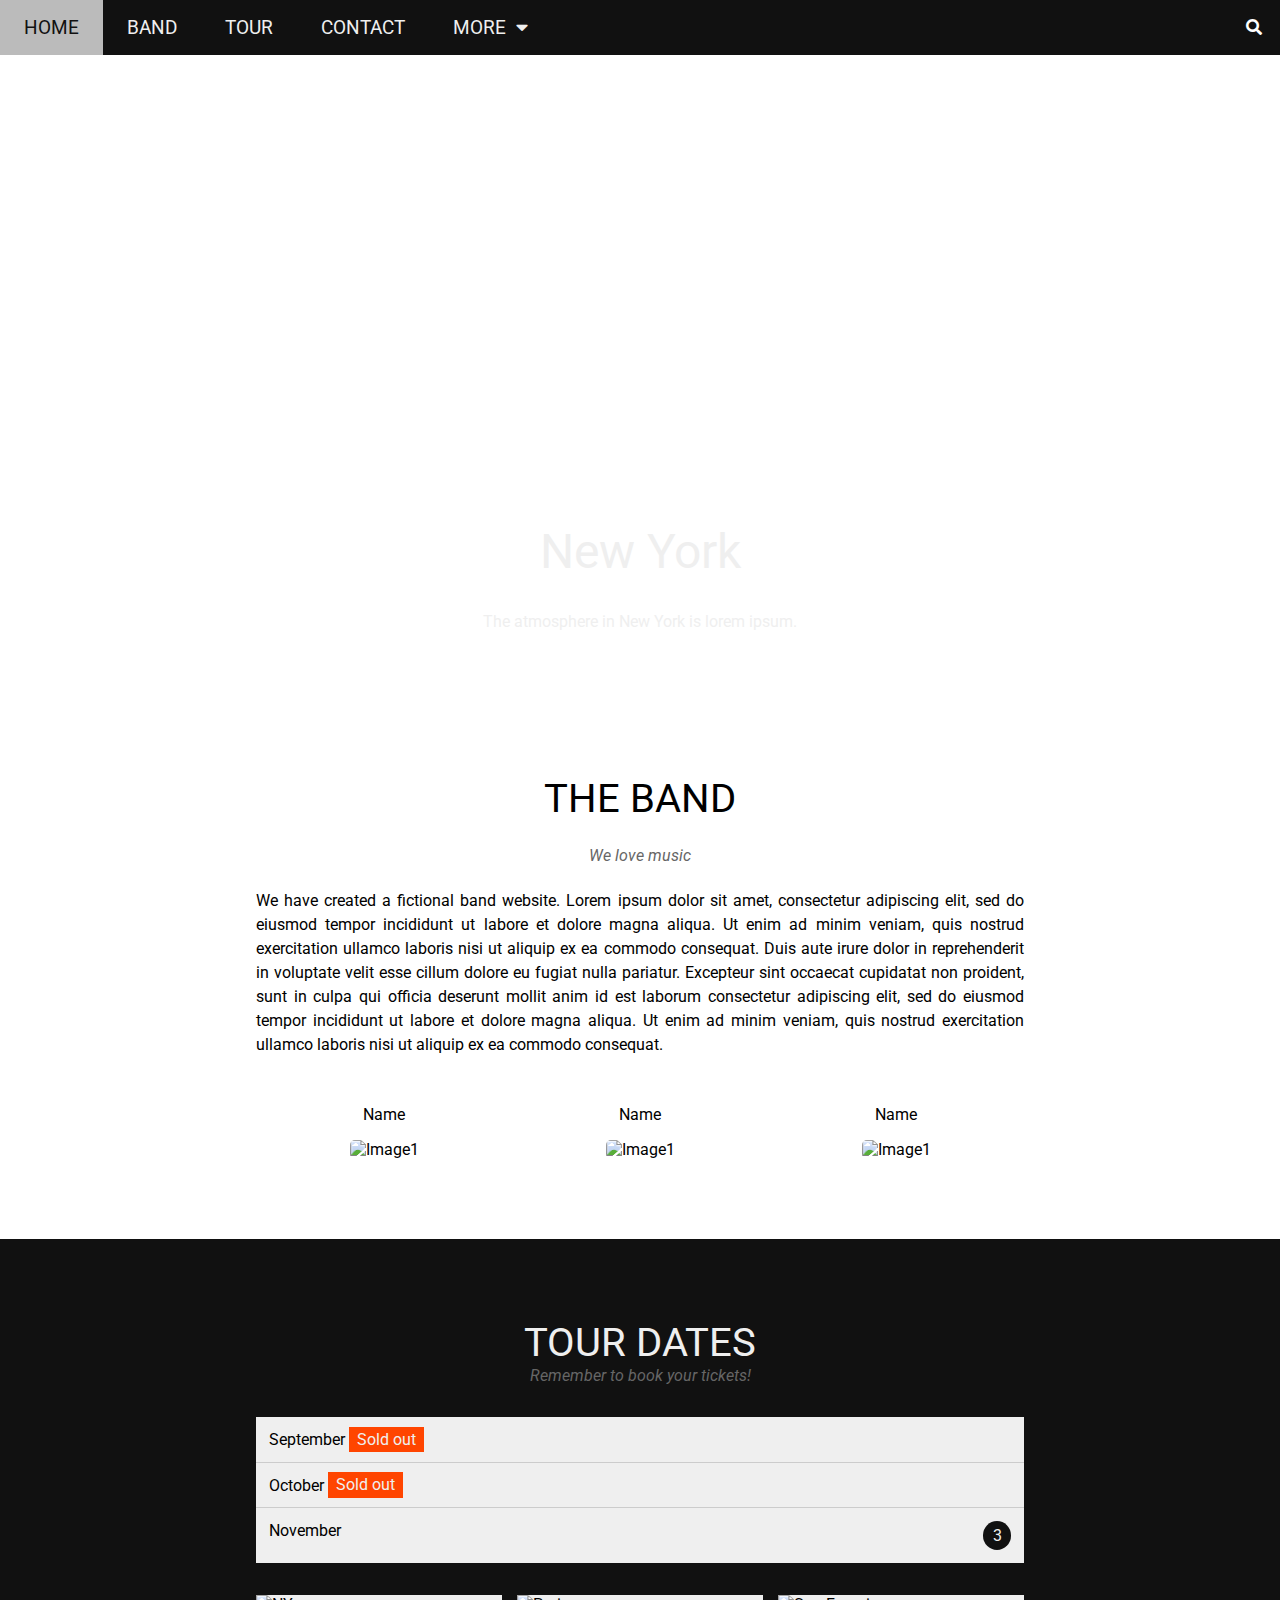
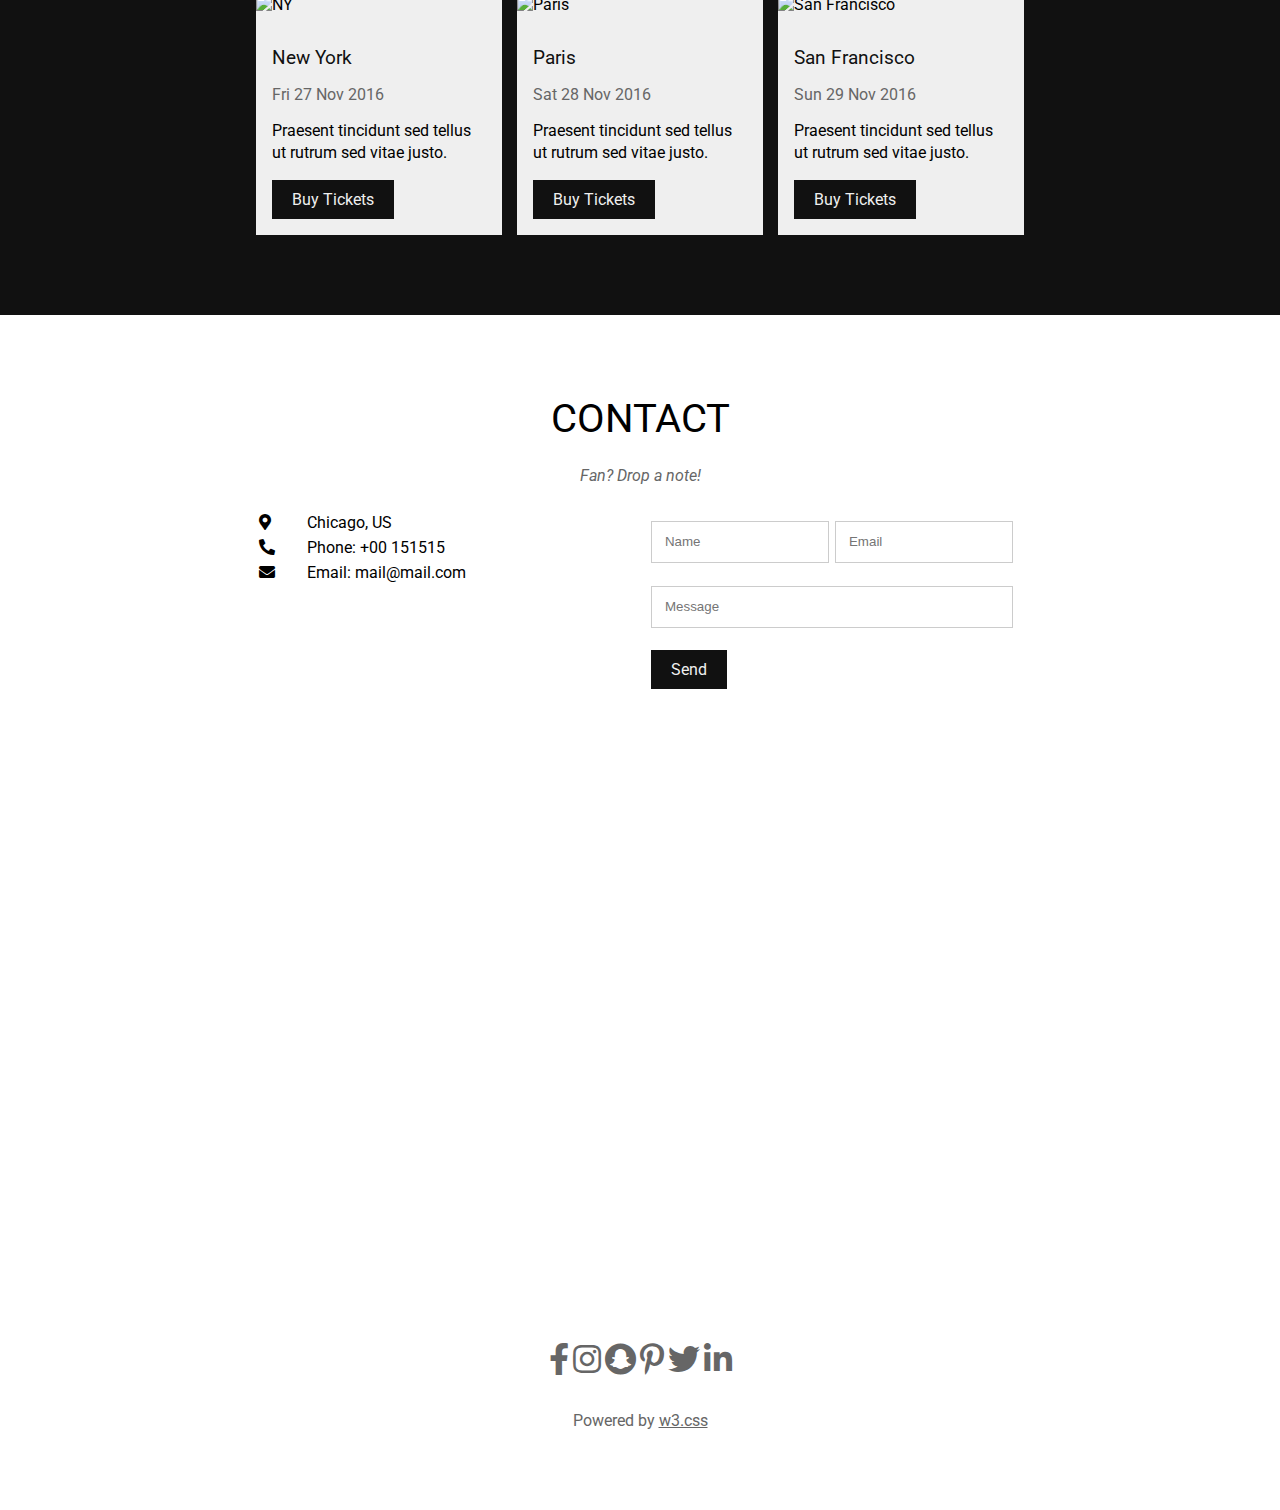
==== the-brand/index.html @ ea510172 "Update CSS Content" ====
<!DOCTYPE html>
<html lang="en">
  <head>
    <meta charset="UTF-8" />
    <meta http-equiv="X-UA-Compatible" content="IE=edge" />
    <meta name="viewport" content="width=device-width, initial-scale=1.0" />
    <title>W3.CSS Template</title>
    <link rel="stylesheet" href="css/reset.css" />
    <link rel="stylesheet" href="css/main.css" />
    <link
      rel="stylesheet"
      href="https://cdnjs.cloudflare.com/ajax/libs/font-awesome/5.15.4/css/all.min.css"
    />
  </head>

  <body>
    
      <nav>
        <ul class="nav__menu">
          <li id="nav__menu_home">
            <a href="javascript:void(0)">
              Home                            
            </a>            
            <a id="nav__menu_bars" href="javascript:void(0)">
              <i class="fa fa-bars"></i>
            </a>
          </li>
          <li><a href="#">Band</a></li>
          <li><a href="#">Tour</a></li>
          <li><a href="#">Contact</a></li>
          <li id="nav__menu_merch"><a href="#">Merch</a></li>
          <li class="menu__dropdown">
            <a href="#">More &nbsp;<i class="fa fa-caret-down"></i></a>
            <div class="menu__submenu">
              <a href="#">Merchandise</a>
              <a href="#">Extras</a>
              <a href="#">Media</a>
            </div>
          </li>
        </ul>
        <div class="nav__search">
          <a href="#"><i class="fas fa-search"></i></a>
        </div>
      </nav>
    <div class="container">
      <div class="slider"></div>
    </div>
    <div class="container">
      <div class="music">
        <h1 class="music__singer">The Band</h1>
        <h4 class="music__title">We love music</h4>
        <p class="music__lyric">
          We have created a fictional band website. Lorem ipsum dolor sit amet,
          consectetur adipiscing elit, sed do eiusmod tempor incididunt ut
          labore et dolore magna aliqua. Ut enim ad minim veniam, quis nostrud
          exercitation ullamco laboris nisi ut aliquip ex ea commodo consequat.
          Duis aute irure dolor in reprehenderit in voluptate velit esse cillum
          dolore eu fugiat nulla pariatur. Excepteur sint occaecat cupidatat non
          proident, sunt in culpa qui officia deserunt mollit anim id est
          laborum consectetur adipiscing elit, sed do eiusmod tempor incididunt
          ut labore et dolore magna aliqua. Ut enim ad minim veniam, quis
          nostrud exercitation ullamco laboris nisi ut aliquip ex ea commodo
          consequat.
        </p>
        <div class="music__albums">
          <div class="album">
            <p class="album__title">Name</p>
            <img
              src="https://www.w3schools.com/w3images/bandmember.jpg"
              alt="Image1"
            />
          </div>
          <div class="album">
            <p class="album__title">Name</p>
            <img
              src="https://www.w3schools.com/w3images/bandmember.jpg"
              alt="Image1"
            />
          </div>
          <div class="album">
            <p class="album__title">Name</p>
            <img
              src="https://www.w3schools.com/w3images/bandmember.jpg"
              alt="Image1"
            />
          </div>
        </div>
      </div>
    </div>
    <div class="container bgColor">
      <div class="tour">
        <div class="tour__info">
          <h1 class="tour__title">Tour Dates</h1>
          <h4 class="tour__description">Remember to book your tickets!</h4>
          <div class="tour__books">
            <div class="tour__book">
              <span class="tour__book_month">September</span>
              <span class="tour__book_soldout">Sold out</span>
            </div>
            <div class="tour__book">
              <span class="tour__book_month">October</span>
              <span class="tour__book_soldout">Sold out</span>
            </div>
            <div class="tour__book">
              <span class="tour__book_month">November</span>
              <span class="tour__book_sold">3</span>
            </div>
          </div>
          <div class="tour__places">
            <div class="tour__place">
              <img
                src="https://www.w3schools.com/w3images/newyork.jpg"
                alt="NY"
              />
              <div class="tour__detail">
                <h4 class="tour__city">New York</h4>
                <p class="tour__date">Fri 27 Nov 2016</p>
                <p class="tour__description">
                  Praesent tincidunt sed tellus ut rutrum sed vitae justo.
                </p>
                <a href="#" class="btn btn--primary">Buy Tickets</a>
              </div>
            </div>
            <div class="tour__place">
              <img
                src="https://www.w3schools.com/w3images/paris.jpg"
                alt="Paris"
              />
              <div class="tour__detail">
                <h4 class="tour__city">Paris</h4>
                <p class="tour__date">Sat 28 Nov 2016</p>
                <p class="tour__description">
                  Praesent tincidunt sed tellus ut rutrum sed vitae justo.
                </p>
                <a href="#" class="btn btn--primary">Buy Tickets</a>
              </div>
            </div>
            <div class="tour__place">
              <img
                src="https://www.w3schools.com/w3images/sanfran.jpg"
                alt="San Francisco"
              />
              <div class="tour__detail">
                <h4 class="tour__city">San Francisco</h4>
                <p class="tour__date">Sun 29 Nov 2016</p>
                <p class="tour__description">
                  Praesent tincidunt sed tellus ut rutrum sed vitae justo.
                </p>
                <a href="#" class="btn btn--primary">Buy Tickets</a>
              </div>
            </div>
          </div>
        </div>
      </div>
    </div>
    <div class="container">
      <div class="contact">
        <h1 class="contact__title">Contact</h1>
        <h4 class="contact__note">Fan? Drop a note!</h4>
        <div class="contact__data">
          <div class="contact__info">
            <div class="contact__info_row">
              <div class="contact__info_logo">
                <i class="fas fa-map-marker-alt"></i>
              </div>
              <div class="contact__info_title">Chicago, US</div>
            </div>
            <div class="contact__info_row">
              <div class="contact__info_logo">
                <i class="fas fa-phone-alt"></i>
              </div>
              <div class="contact__info_title">Phone: +00 151515</div>
            </div>
            <div class="contact__info_row">
              <div class="contact__info_logo">
                <i class="fas fa-envelope"></i>
              </div>
              <div class="contact__info_title">Email: mail@mail.com</div>
            </div>
          </div>
          <div class="contact__form">
            <form action="">
              <div class="contact__form_row">
                <div class="contact__form_cell">
                  <input type="text" id="name" placeholder="Name" />
                </div>
                <div class="contact__form_cell">
                  <input type="text" placeholder="Email" />
                </div>
              </div>
              <div class="contact__form_row">
                <div class="contact__form_cell">
                  <input type="text" placeholder="Message" />
                </div>
              </div>
              <div class="contact__form_row">
                <div class="contact__form_cell">
                  <a class="btn btn--primary">Send</a>
                </div>
              </div>
            </form>
          </div>
        </div>        
      </div>
    </div>
    <div class="contact__map"></div>
    <footer>
      <div class="communication">
        <a href="#"><i class="fab fa-facebook-f"></i></a>
        <a href="#"><i class="fab fa-instagram"></i></a>
        <a href="#"><i class="fab fa-snapchat"></i></a>
        <a href="#"><i class="fab fa-pinterest-p"></i></a>
        <a href="#"><i class="fab fa-twitter"></i></a>
        <a href="#"><i class="fab fa-linkedin-in"></i></a>
      </div>
      <div class="copyright">Powered by <a href="#">w3.css</a></div>
    </footer>
    
    <script src="js/main.js"></script>
  </body>
</html>
---- the-brand/css/main.css ----
@import url('https://fonts.googleapis.com/css?family=Roboto');

* {
    box-sizing: border-box;
}

body {
    font-family: "Roboto", sans-serif;
    font-size: 16px;
    
}

a {
    text-decoration: none;
}

.container {
    max-width: 1800px;
    margin: 0 auto;    
} 

.bgColor {
    background-color: #111;    
}

nav {    
    top: 0;    
    left: 0;
    position: fixed;
    background-color: #111;    
    width: 100%;
    z-index: 1;
}

.nav__menu {        
    float: left;
}

.nav__menu li {
    float: left;
}


.nav__menu #nav__menu_bars {
    display: none;
}

.nav__menu a {
    text-transform: uppercase;
    color: #efefef;
    font-size: 1.2rem;
    padding: 1rem 1.5rem;
    display: block;
}

.nav__menu a:hover {
    background: #bbb;
    color: #111;
}

.nav__menu #nav__menu_merch {
    display: none;
}

.menu__submenu {
    position: absolute;    
    width: 10rem;
    background: #efefef;
    box-shadow: 0px 0px 5px #bfbfbfcc;
    top: 100%;
    left: 0;
    display: none;        
}

.menu__submenu a {
    text-transform:capitalize;
    color: #111;
    font-size: 1.2rem;    
    display: block;
}

.menu__submenu a:hover{
    background: #bbb;
}

.menu__dropdown{
    position: relative;
}

.menu__dropdown:hover .menu__submenu{
    display: block;
}

.menu__dropdown:hover > a {
    background: #bbb;
    color: #111;
}

.nav__search {
    float: right;
}

.nav__search a {
    display: block;
    color: white;
    padding: 1.11rem;
}

.nav__search a:hover {
    background: orangered;
}

@media screen and (max-width: 768px){
    .nav__menu {        
        float: none;
    }

    .nav__menu li {
        float: none;
    }

    .nav__menu li:not(:first-child) {
        display: none;
    }

    .nav__menu li:hover {                
        color: #111;
    }

    .nav__menu #nav__menu_bars {
        display: block;
    }
    
    #nav__menu_home {
        display: flex;
        justify-content: space-between;
    }

    .nav__search {
        display: none;
    }

    .menu__dropdown {
        display: none;
    }
}

.slider {     
    margin-top: 3.45rem;    
    background-position: top center;
    background-size: cover;
    background-repeat: no-repeat;
    padding-top: 50%;
    position: relative;
    z-index: -1;    
}

.slider .slider__content {
    position: absolute;
    bottom: 0;
    width: 100%;
}

.slider .slider__content h1 {
    color: #efefef;
    text-align: center;
    font-size: 3rem;    
}

.slider .slider__content p {
    color: #efefef;
    text-align: center;
    font-size: 1rem;
    padding: 2rem 3rem 4rem 3rem;
}

.music {
    padding: 5rem 0;
}

.music h1 {
    font-size: 2.5rem;
    text-transform: uppercase;
    text-align: center;    
}

.music h4 {
    font-size: 1rem;    
    text-align: center;
    font-style: italic;
    color: #666;
    margin: 1.5rem;
}

.music > p {
    line-height: 1.5;
    text-align: justify;
    margin-bottom: 3rem;
}

.music__albums {
    display: flex;
    justify-content: space-around;
    text-align: center;
}

.music__albums .album p{    
    margin-bottom: 1rem;
}

.music__albums .album img{
    border-radius: 5px;
    width: 70%;
}

@media screen and (min-width: 768px) {
    .music {
        width: 768px;
        margin: 0 auto;
    }
}

@media screen and (max-width: 768px) {
    .music {
        width: 100%;      
        padding: 5rem 1rem;  
    }

    .music .music__albums {
        display: block;
    }

    .music .music__albums .album img{
        width: 40%;
    }
}


.tour {
    padding: 5rem 0;    
}

.tour h1 {
    font-size: 2.5rem;
    text-transform: uppercase;
    text-align: center;   
    color: #efefef; 
}

.tour h4 {
    font-size: 1rem;    
    text-align: center;
    font-style: italic;
    color: #666;    
}

.tour .tour__books .tour__book{
    background: #efefef;
    padding: 0.8rem;  
    overflow: hidden;
}

.tour .tour__books .tour__book:not(:last-child){    
    border-bottom: 1px solid #ccc;
}

.tour .tour__books .tour__book .tour__book_soldout {
    padding: 0.2rem 0.5rem;
    background-color: orangered;
    color: #efefef;
}

.tour .tour__books .tour__book .tour__book_sold {
    padding: 0.3rem 0.6rem;
    background: #111;
    border-radius: 50%;
    color: #efefef;
    float: right;
}

.tour__places {    
    display: flex;
    justify-content:space-between;    
}

.tour__places .tour__place {    
    background: #efefef;
    width: 15.4rem;
}

.tour__places .tour__place img{    
    width: 100%;   
}

.tour__places .tour__place img:hover{    
    opacity: 0.8;  
}

.tour__places .tour__place .tour__detail {
    padding: 1rem;
}

.tour__places .tour__place h4{    
    font-style: normal;
    font-size: 1.2rem;
    text-align: left;
    color: #111;
    padding: 1rem 0;
    margin: 0;
}

.tour__places .tour__place p.tour__date{            
    text-align: left;
    color: #666;  
    padding-bottom: 1rem;  
}

.tour__places .tour__place p.tour__description{            
    text-align: left;    
    padding-bottom: 1rem;   
    line-height: 1.4;
}

.btn {
    display: inline-block;
    padding: 10px 20px;
    cursor: pointer;
}

.btn--primary {
    color: #efefef;
    background: #111;
}

.btn--primary:hover {
    color: #111;
    background: #ccc;
}


@media screen and (min-width: 768px) {
    .tour {
        width: 768px;
        margin: 0 auto;
    }

    .tour__books {        
        margin: 2rem 0;
    }
}

@media screen and (max-width: 768px) {
    .tour {
        width: 100%;      
        padding: 5rem 1.5rem;  
    }

    .tour__books {
        margin: 2rem 0;
    }

    .tour .tour__places {
        display: block;
    }

    .tour__places .tour__place {        
        width: 100%;
        margin: 2rem 0;
    }
}

.contact {    
    padding: 5rem 0;
}

.contact h1 {
    font-size: 2.5rem;
    text-transform: uppercase;
    text-align: center;    
}

.contact h4 {
    font-size: 1rem;    
    text-align: center;
    font-style: italic;
    color: #666;
    margin: 1.5rem;
}

.contact__data {
    display: flex;
}

.contact__info, .contact__form {
    flex: 1;
}

.contact__info_row {
    display: flex;
    padding: 0.2rem;
}

.contact__info_logo {
    min-width: 3rem;
}

.contact__info_title {
    flex: 1;
}

.contact__form_row {
    display: flex;
    padding: 0.5rem;
}

.contact__form_cell {
    padding: 0.2rem;
    flex: 1;
}

input[type=text] {
    padding: 0.8rem;
    border: 1px solid #ccc;
    width: 100%;
    outline: none;
}

.pull--to-left{
    float: left;
}

.pull--to-right{
    float: right;
}

@media screen and (min-width: 768px) {
    .contact {
        width: 768px;
        margin: 0 auto;
    }
}

@media screen and (max-width: 768px) {
    .contact {
        width: 100%;      
        padding: 5rem 1rem;  
    }

    .contact .contact__data {
        display: block;
    }

    .contact .contact__form {
        margin: 2rem 0;
    }

    .contact__form_row {
        display: block;
        padding: 0;
    }
   
}

.contact__map {
    background-image: url("https://www.w3schools.com/w3images/map.jpg");
    background-repeat: no-repeat;    
    background-size: cover;
    background-position: center;
    width: 100%;
    height: 40vw;    
}

footer {
    padding: 3rem 0;
    text-align: center;
}


.communication a {
    display: inline-block;
    font-size: 2rem;
    color: #666;
}

.communication a:hover{
    opacity: 0.6;
}

.copyright {
    padding: 2rem;
    color: #666;
}

.copyright a{
    display: inline-block;    
    color: #666;
    text-decoration: underline;
}
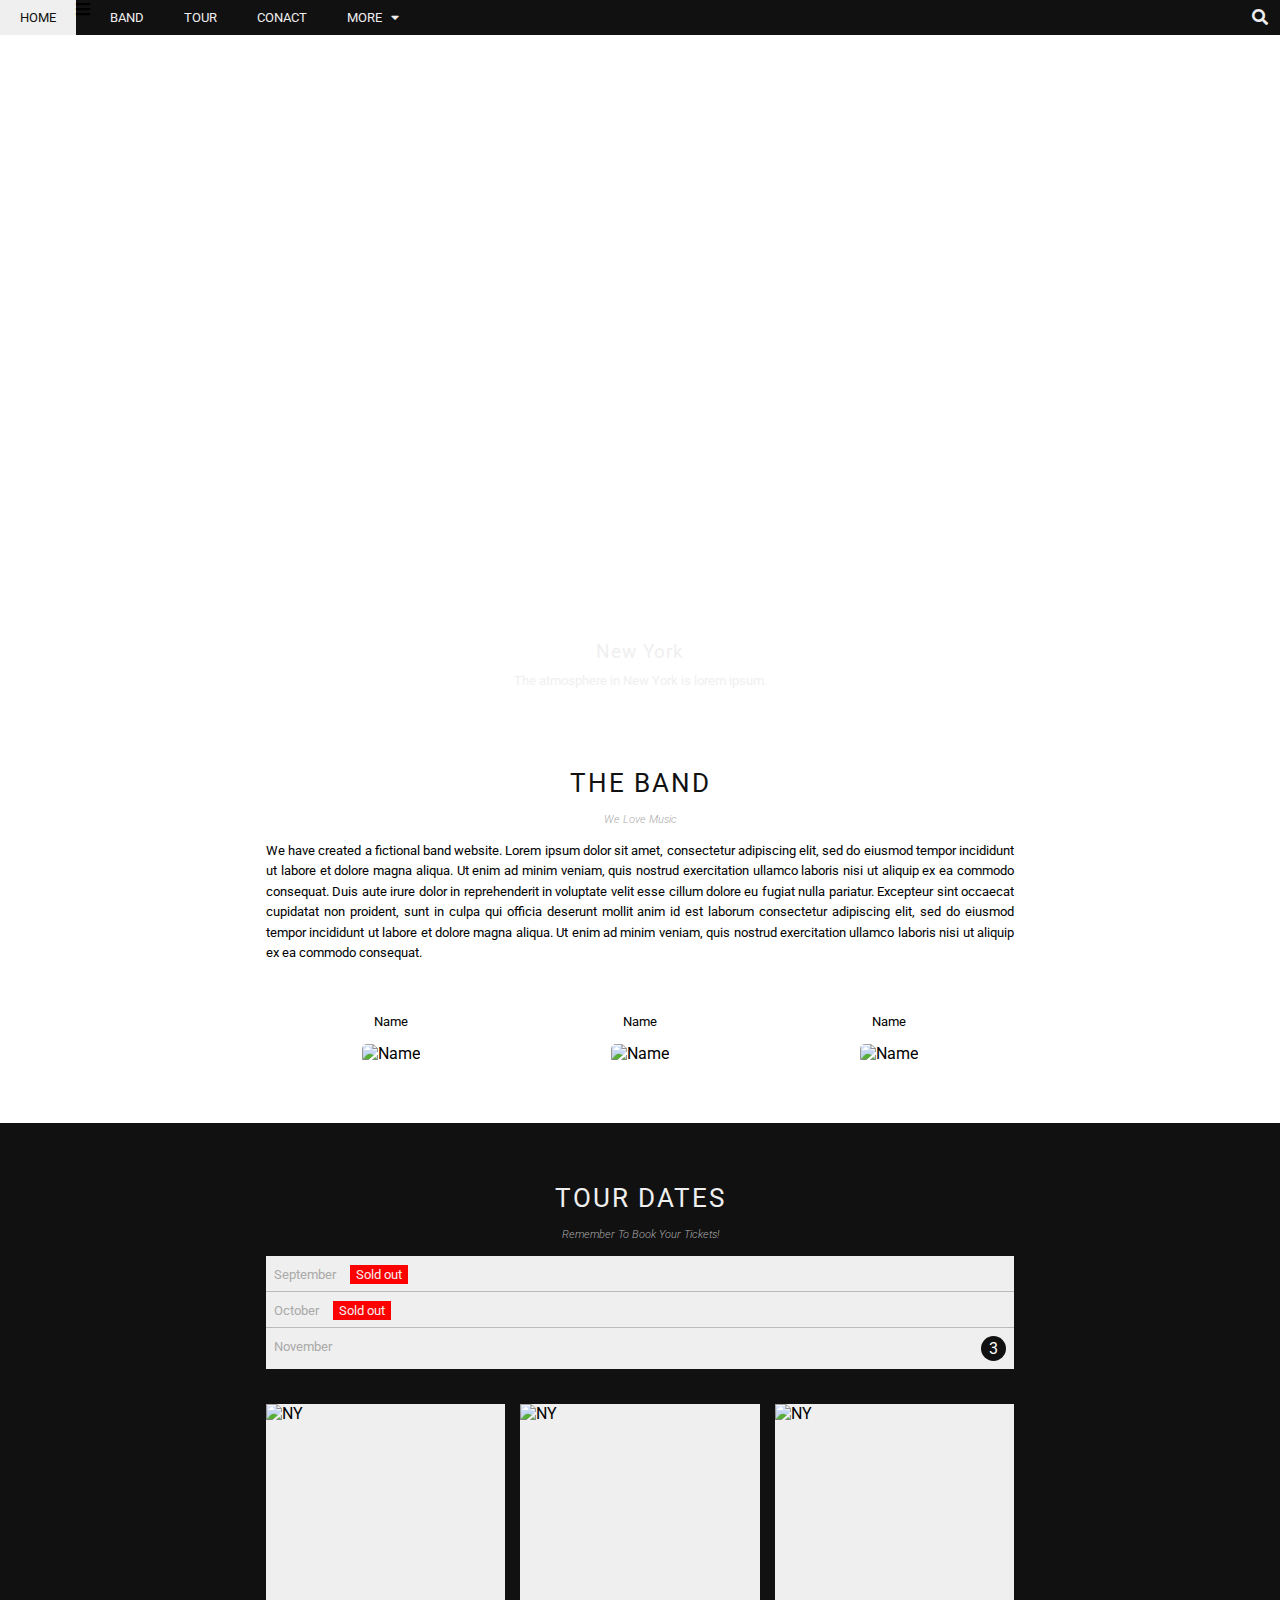
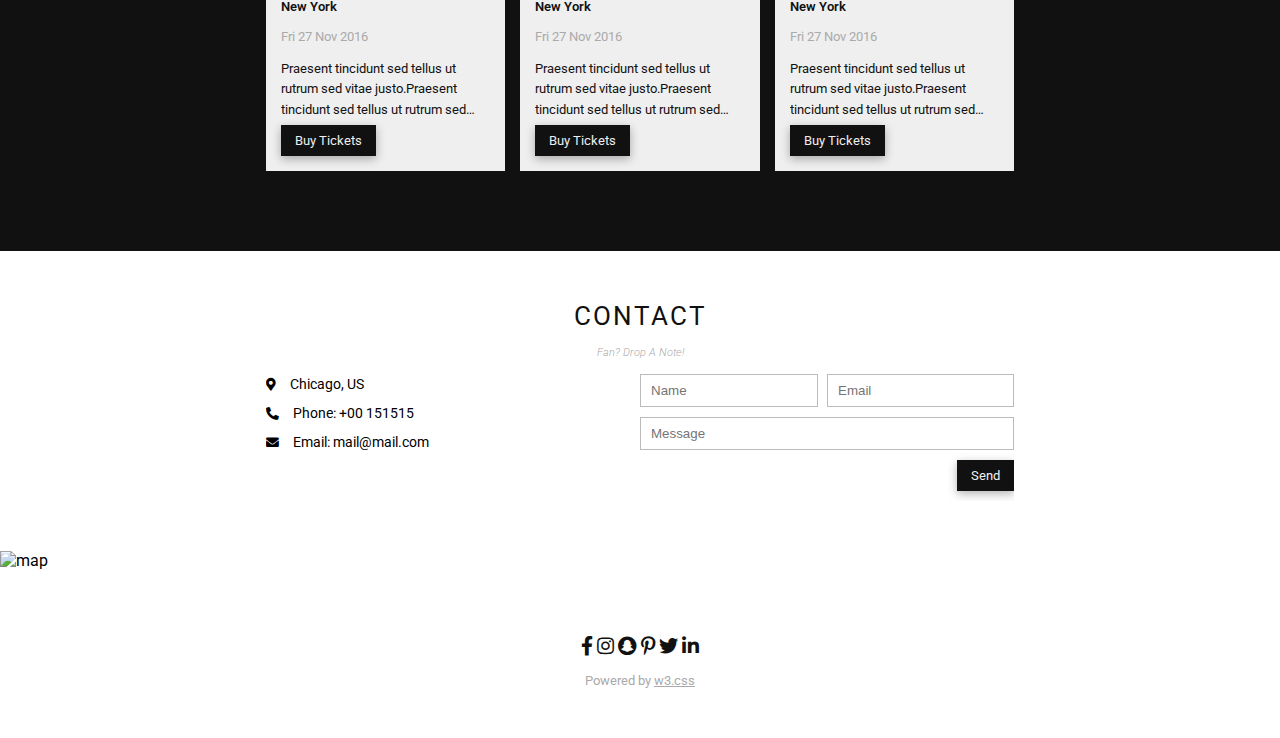
==== commit d3b10a98: "fixed bugs" ====
--- a/the-brand/index.html
+++ b/the-brand/index.html
@@ -14,42 +14,48 @@
   </head>
 
   <body>
-    
-      <nav>
-        <ul class="nav__menu">
-          <li id="nav__menu_home">
-            <a href="javascript:void(0)">
-              Home                            
-            </a>            
-            <a id="nav__menu_bars" href="javascript:void(0)">
+    <div class="nav">
+      <div class="nav-menu">
+        <ul>
+          <li>
+            <span class="pull-to-left">
+              <a href="javascript:void(0)">Home</a>
+            </span>
+            <span id="nav-menu-bars" class="pull-to-right">
               <i class="fa fa-bars"></i>
-            </a>
+            </span>
           </li>
           <li><a href="#">Band</a></li>
           <li><a href="#">Tour</a></li>
-          <li><a href="#">Contact</a></li>
-          <li id="nav__menu_merch"><a href="#">Merch</a></li>
-          <li class="menu__dropdown">
-            <a href="#">More &nbsp;<i class="fa fa-caret-down"></i></a>
-            <div class="menu__submenu">
+          <li><a href="#">Conact</a></li>
+          <li><a href="#">Merch</a></li>
+          <li class="dropdown">
+            <a href="#"> More &nbsp;&nbsp;<i class="fas fa-caret-down"></i> </a>
+            <div class="submenu">
               <a href="#">Merchandise</a>
               <a href="#">Extras</a>
               <a href="#">Media</a>
             </div>
           </li>
         </ul>
-        <div class="nav__search">
-          <a href="#"><i class="fas fa-search"></i></a>
-        </div>
-      </nav>
-    <div class="container">
-      <div class="slider"></div>
-    </div>
-    <div class="container">
-      <div class="music">
-        <h1 class="music__singer">The Band</h1>
-        <h4 class="music__title">We love music</h4>
-        <p class="music__lyric">
+      </div>
+      <div class="nav-search">
+        <a href="javascript:void(0)"><i class="fas fa-search"></i></a>
+      </div>
+    </div>
+    <div class="container mt-35">
+      <div class="slider">
+        <h1 class="slider-place">Los Angeles</h1>
+        <h3 class="slider-brief">
+          We had the best time playing at Venice Beach!
+        </h3>
+      </div>
+    </div>
+    <div class="wrapper pt-50">
+      <div class="band">
+        <h1 class="band-title">The Band</h1>
+        <h3 class="band-brief">We love music</h3>
+        <p class="band-desc">
           We have created a fictional band website. Lorem ipsum dolor sit amet,
           consectetur adipiscing elit, sed do eiusmod tempor incididunt ut
           labore et dolore magna aliqua. Ut enim ad minim veniam, quis nostrud
@@ -62,150 +68,173 @@
           nostrud exercitation ullamco laboris nisi ut aliquip ex ea commodo
           consequat.
         </p>
-        <div class="music__albums">
-          <div class="album">
-            <p class="album__title">Name</p>
+      </div>
+      <div class="band-albums">
+        <div class="band-album">
+          <div class="band-album-title">Name</div>
+          <div class="band-album-img">
             <img
               src="https://www.w3schools.com/w3images/bandmember.jpg"
-              alt="Image1"
+              alt="Name"
             />
           </div>
-          <div class="album">
-            <p class="album__title">Name</p>
+        </div>
+        <div class="band-album">
+          <div class="band-album-title">Name</div>
+          <div class="band-album-img">
             <img
               src="https://www.w3schools.com/w3images/bandmember.jpg"
-              alt="Image1"
+              alt="Name"
             />
           </div>
-          <div class="album">
-            <p class="album__title">Name</p>
+        </div>
+        <div class="band-album">
+          <div class="band-album-title">Name</div>
+          <div class="band-album-img">
             <img
               src="https://www.w3schools.com/w3images/bandmember.jpg"
-              alt="Image1"
+              alt="Name"
             />
           </div>
         </div>
       </div>
     </div>
-    <div class="container bgColor">
-      <div class="tour">
-        <div class="tour__info">
-          <h1 class="tour__title">Tour Dates</h1>
-          <h4 class="tour__description">Remember to book your tickets!</h4>
-          <div class="tour__books">
-            <div class="tour__book">
-              <span class="tour__book_month">September</span>
-              <span class="tour__book_soldout">Sold out</span>
-            </div>
-            <div class="tour__book">
-              <span class="tour__book_month">October</span>
-              <span class="tour__book_soldout">Sold out</span>
-            </div>
-            <div class="tour__book">
-              <span class="tour__book_month">November</span>
-              <span class="tour__book_sold">3</span>
-            </div>
-          </div>
-          <div class="tour__places">
-            <div class="tour__place">
+    <div class="container bg-black p-50">
+      <div class="wrapper">
+        <div class="tour">
+          <h1 class="tour-title">Tour Dates</h1>
+          <h3 class="tour-brief">Remember to book your tickets!</h3>
+          <div class="tour-schedule">
+            <ul class="tour-tickets">
+              <li class="tour-ticket">
+                <span class="tour-ticket-date">September</span>
+                <span class="tour-ticket-sold">Sold out</span>
+              </li>
+              <li class="tour-ticket">
+                <span class="tour-ticket-date">October</span>
+                <span class="tour-ticket-sold">Sold out</span>
+              </li>
+              <li class="tour-ticket">
+                <span class="tour-ticket-date">November</span>
+                <div class="tour-ticket-quantity pull-to-right">3</div>
+              </li>
+            </ul>
+          </div>
+          <div class="tour-shows">
+            <div class="tour-show">
               <img
                 src="https://www.w3schools.com/w3images/newyork.jpg"
                 alt="NY"
-              />
-              <div class="tour__detail">
-                <h4 class="tour__city">New York</h4>
-                <p class="tour__date">Fri 27 Nov 2016</p>
-                <p class="tour__description">
-                  Praesent tincidunt sed tellus ut rutrum sed vitae justo.
+                class="tour-show-img"
+              />
+              <div class="tour-show-info">
+                <h1>New York</h1>
+                <h3>Fri 27 Nov 2016</h3>
+                <p>
+                  Praesent tincidunt sed tellus ut rutrum sed vitae
+                  justo.Praesent tincidunt sed tellus ut rutrum sed vitae
+                  justo.Praesent tincidunt sed tellus ut rutrum sed vitae justo.
                 </p>
-                <a href="#" class="btn btn--primary">Buy Tickets</a>
+                <a href="#" class="btn btn-primary">Buy Tickets</a>
               </div>
             </div>
-            <div class="tour__place">
+            <div class="tour-show">
               <img
-                src="https://www.w3schools.com/w3images/paris.jpg"
-                alt="Paris"
-              />
-              <div class="tour__detail">
-                <h4 class="tour__city">Paris</h4>
-                <p class="tour__date">Sat 28 Nov 2016</p>
-                <p class="tour__description">
-                  Praesent tincidunt sed tellus ut rutrum sed vitae justo.
+                src="https://www.w3schools.com/w3images/newyork.jpg"
+                alt="NY"
+                class="tour-show-img"
+              />
+              <div class="tour-show-info">
+                <h1>New York</h1>
+                <h3>Fri 27 Nov 2016</h3>
+                <p>
+                  Praesent tincidunt sed tellus ut rutrum sed vitae
+                  justo.Praesent tincidunt sed tellus ut rutrum sed vitae
+                  justo.Praesent tincidunt sed tellus ut rutrum sed vitae justo.
                 </p>
-                <a href="#" class="btn btn--primary">Buy Tickets</a>
+                <a href="#" class="btn btn-primary">Buy Tickets</a>
               </div>
             </div>
-            <div class="tour__place">
+            <div class="tour-show">
               <img
-                src="https://www.w3schools.com/w3images/sanfran.jpg"
-                alt="San Francisco"
-              />
-              <div class="tour__detail">
-                <h4 class="tour__city">San Francisco</h4>
-                <p class="tour__date">Sun 29 Nov 2016</p>
-                <p class="tour__description">
-                  Praesent tincidunt sed tellus ut rutrum sed vitae justo.
+                src="https://www.w3schools.com/w3images/newyork.jpg"
+                alt="NY"
+                class="tour-show-img"
+              />
+              <div class="tour-show-info">
+                <h1>New York</h1>
+                <h3>Fri 27 Nov 2016</h3>
+                <p>
+                  Praesent tincidunt sed tellus ut rutrum sed vitae
+                  justo.Praesent tincidunt sed tellus ut rutrum sed vitae
+                  justo.Praesent tincidunt sed tellus ut rutrum sed vitae justo.
                 </p>
-                <a href="#" class="btn btn--primary">Buy Tickets</a>
+                <a href="#" class="btn btn-primary">Buy Tickets</a>
               </div>
             </div>
           </div>
         </div>
       </div>
     </div>
-    <div class="container">
+    <div class="wrapper">
       <div class="contact">
-        <h1 class="contact__title">Contact</h1>
-        <h4 class="contact__note">Fan? Drop a note!</h4>
-        <div class="contact__data">
-          <div class="contact__info">
-            <div class="contact__info_row">
-              <div class="contact__info_logo">
-                <i class="fas fa-map-marker-alt"></i>
-              </div>
-              <div class="contact__info_title">Chicago, US</div>
-            </div>
-            <div class="contact__info_row">
-              <div class="contact__info_logo">
-                <i class="fas fa-phone-alt"></i>
-              </div>
-              <div class="contact__info_title">Phone: +00 151515</div>
-            </div>
-            <div class="contact__info_row">
-              <div class="contact__info_logo">
-                <i class="fas fa-envelope"></i>
-              </div>
-              <div class="contact__info_title">Email: mail@mail.com</div>
-            </div>
-          </div>
-          <div class="contact__form">
-            <form action="">
-              <div class="contact__form_row">
-                <div class="contact__form_cell">
-                  <input type="text" id="name" placeholder="Name" />
-                </div>
-                <div class="contact__form_cell">
-                  <input type="text" placeholder="Email" />
-                </div>
-              </div>
-              <div class="contact__form_row">
-                <div class="contact__form_cell">
-                  <input type="text" placeholder="Message" />
-                </div>
-              </div>
-              <div class="contact__form_row">
-                <div class="contact__form_cell">
-                  <a class="btn btn--primary">Send</a>
-                </div>
-              </div>
-            </form>
-          </div>
-        </div>        
-      </div>
-    </div>
-    <div class="contact__map"></div>
-    <footer>
-      <div class="communication">
+        <h1 class="contact-title">Contact</h1>
+        <h3 class="contact-brief">Fan? Drop a note!</h3>
+        <div class="contact-info">
+          <ul>
+            <li>
+              <span class="contact-icon"
+                ><i class="fas fa-map-marker-alt"></i
+              ></span>
+              <span class="contact-detail">Chicago, US</span>
+            </li>
+            <li>
+              <span class="contact-icon"><i class="fas fa-phone-alt"></i></span>
+              <span class="contact-detail">Phone: +00 151515</span>
+            </li>
+            <li>
+              <span class="contact-icon"><i class="fas fa-envelope"></i></span>
+              <span class="contact-detail">Email: mail@mail.com</span>
+            </li>
+          </ul>
+        </div>
+        <div class="contact-form">
+          <div class="contact-form-row">
+            <div class="contact-form-column">
+              <input type="text" class="contact-form-name" placeholder="Name" />
+            </div>
+            <div class="contact-form-column">
+              <input
+                type="text"
+                class="contact-form-email"
+                placeholder="Email"
+              />
+            </div>
+          </div>
+          <div class="contact-form-row">
+            <div class="contact-form-column">
+              <input
+                type="text"
+                class="contact-form-message"
+                placeholder="Message"
+              />
+            </div>
+          </div>
+          <div class="contact-form-row">
+            <div class="contact-form-column">
+              <a href="#" class="btn btn-primary pull-to-right">Send</a>
+            </div>
+          </div>
+        </div>
+      </div>
+    </div>
+    <img
+      src="https://www.w3schools.com/w3images/map.jpg"
+      alt="map"
+      class="map"
+    />
+    <div class="footer">
+      <div class="social-networks">
         <a href="#"><i class="fab fa-facebook-f"></i></a>
         <a href="#"><i class="fab fa-instagram"></i></a>
         <a href="#"><i class="fab fa-snapchat"></i></a>
@@ -214,8 +243,8 @@
         <a href="#"><i class="fab fa-linkedin-in"></i></a>
       </div>
       <div class="copyright">Powered by <a href="#">w3.css</a></div>
-    </footer>
-    
+    </div>
+
     <script src="js/main.js"></script>
   </body>
 </html>
--- a/the-brand/css/main.css
+++ b/the-brand/css/main.css
@@ -1,499 +1,545 @@
-@import url('https://fonts.googleapis.com/css?family=Roboto');
+@import url("https://fonts.googleapis.com/css?family=Roboto");
 
 * {
-    box-sizing: border-box;
+  padding: 0;
+  margin: 0;
+  box-sizing: border-box;
+  --font-color-white: #efefef;
+  --font-color-black: #111;
+  --font-color-gray: #aaa;
+  --background-color-white: #efefef;
+  --background-color-black: #111;
+  --background-color-hover: #bbb;
+  --columns: 3;
 }
 
 body {
-    font-family: "Roboto", sans-serif;
-    font-size: 16px;
-    
+  font-family: "Roboto", sans-serif;
+  font-size: 16px;
 }
 
 a {
-    text-decoration: none;
+  text-decoration: none;
+  color: var(--font-color-white);
+}
+
+input[type="text"] {
+  width: 100%;
+  padding: 8px 10px;
+  border: 1px solid var(--background-color-hover);
+  outline: none;
+}
+
+.nav {
+  position: fixed;
+  top: 0;
+  left: 0;
+  background: var(--background-color-black);
+  width: 100%;
+  z-index: 1;
+}
+
+.nav-menu {
+  float: left;
+}
+
+.nav-search {
+  float: right;
+}
+
+.nav-menu ul {
+  list-style: none;
+}
+
+.nav-menu ul li {
+  float: left;
+}
+
+.nav-menu ul li:nth-child(5) {
+  display: none;
+}
+
+.nav-menu ul li a {
+  display: block;
+  padding: 10px 20px;
+  text-transform: uppercase;
+  font-size: 0.8rem;
+}
+
+@media only screen and (max-width: 767px) {
+  .nav-menu ul li {
+    float: none;
+  }
+
+  .nav-menu ul li:not(:first-child) {
+    display: none;
+  }
+
+  .nav-menu ul li:first-child::after {
+    display: table;
+    content: "";
+    clear: both;
+  }
+
+  .nav-menu ul li a {
+    width: 100%;
+  }
+
+  .pull-to-right i {
+    color: var(--font-color-white);
+    padding: 10px;
+    display: block;
+  }
+
+  .pull-to-right i:hover {
+    color: var(--font-color-black);
+    background: var(--background-color-white);
+  }
+
+  .nav-menu {
+    float: none;
+  }
+
+  .nav-search {
+    float: none;
+    display: none;
+  }
+
+  .dropdown {
+    display: none;
+  }
+}
+
+.nav-menu ul li a:hover {
+  background: var(--background-color-white);
+  color: var(--font-color-black);
+}
+
+.dropdown .submenu {
+  position: absolute;
+  background: var(--background-color-white);
+  display: none;
+}
+
+.dropdown .submenu a {
+  color: var(--font-color-black);
+  text-transform: capitalize;
+}
+
+.dropdown .submenu a:hover {
+  background: var(--background-color-hover);
+}
+
+.dropdown:hover .submenu {
+  display: block;
+}
+
+.dropdown:hover > a {
+  background: var(--background-color-white);
+  color: var(--font-color-black);
+}
+
+.nav-search a {
+  display: block;
+  padding: 8px 12px;
+}
+
+.nav-search a:hover {
+  background: orangered;
+}
+
+.slider {
+  background-image: url("https://www.w3schools.com/w3images/la.jpg");
+  background-size: cover;
+  background-position: center;
+  padding-top: 50%;
+  padding-bottom: 30px;
+  background-repeat: no-repeat;
+}
+
+.slider .slider-place {
+  text-align: center;
+  font-size: 1.2rem;
+  color: var(--font-color-white);
+  font-weight: 400;
+  letter-spacing: 1px;
+  padding-bottom: 10px;
+}
+
+.slider .slider-brief {
+  text-align: center;
+  font-size: 0.8rem;
+  color: var(--font-color-white);
+  font-weight: 400;
+}
+
+@media only screen and (max-width: 767px) {
+  .slider .slider-place {
+    display: none;
+  }
+
+  .slider .slider-brief {
+    display: none;
+  }
+}
+
+.wrapper {
+  padding: 10px;
+  max-width: 768px;
+  margin: 0 auto;
+}
+
+.band .band-title {
+  text-align: center;
+  font-size: 1.6rem;
+  color: var(--font-color-black);
+  font-weight: 400;
+  letter-spacing: 2px;
+  text-transform: uppercase;
+}
+
+.band .band-brief {
+  text-align: center;
+  font-size: 0.7rem;
+  color: var(--font-color-gray);
+  font-weight: 300;
+  text-transform: capitalize;
+  font-style: italic;
+  margin: 15px 0;
+}
+
+.band .band-desc {
+  text-align: justify;
+  font-size: 0.8rem;
+  line-height: 1.6;
+}
+
+.band-albums {
+  overflow: hidden;
+  margin: 50px 0;
+}
+
+.band-album {
+  width: calc(100% / var(--columns));
+  float: left;
+}
+
+@media only screen and (max-width: 767px) {
+  .band-album {
+    width: calc(100%);
+  }
+}
+
+.band-album .band-album-title {
+  font-size: 0.8rem;
+  text-align: center;
+  margin-bottom: 15px;
+}
+
+.band-album .band-album-img {
+  text-align: center;
+}
+
+.band-album .band-album-img img {
+  width: 50%;
+  border-radius: 5px;
+}
+
+.tour .tour-title {
+  text-align: center;
+  font-size: 1.6rem;
+  color: var(--font-color-white);
+  font-weight: 400;
+  letter-spacing: 2px;
+  text-transform: uppercase;
+}
+
+.tour .tour-brief {
+  text-align: center;
+  font-size: 0.7rem;
+  color: var(--font-color-gray);
+  font-weight: 300;
+  text-transform: capitalize;
+  font-style: italic;
+  margin: 15px 0;
+}
+
+ul.tour-tickets {
+  list-style: none;
+}
+
+ul.tour-tickets li.tour-ticket {
+  background: var(--background-color-white);
+  padding: 8px;
+  overflow: hidden;
+}
+
+ul.tour-tickets li.tour-ticket:not(:last-child) {
+  border-bottom: 1px solid var(--background-color-hover);
+}
+
+.tour-ticket .tour-ticket-date {
+  font-size: 0.8rem;
+  color: var(--font-color-gray);
+  margin-right: 10px;
+}
+
+.tour-ticket .tour-ticket-sold {
+  font-size: 0.8rem;
+  color: var(--font-color-white);
+  background: red;
+  padding: 2px 6px;
+}
+
+.tour-ticket .tour-ticket-quantity {
+  border-radius: 50%;
+  background: var(--background-color-black);
+  color: white;
+  padding: 3px 8px;
+}
+
+.tour-shows {
+  padding: 20px 0;
+  overflow: hidden;
+  margin-left: -15px;
+  /** begin shrink detail **/
+  display: flex;
+  flex-wrap: wrap;
+  /** end shrink detail **/
+}
+
+.tour-show {
+  float: left;
+  width: calc(calc(100% / var(--columns)) - 15px);
+  background: var(--background-color-white);
+  margin: 15px 0 0 15px;
+  /** begin shrink detail **/
+  display: flex;
+  flex-direction: column;
+  /** end shrink detail **/
+}
+
+@media only screen and (max-width: 767px) {
+  .tour-show {
+    width: calc(100% - 5px);
+  }
+}
+
+.tour-show img {
+  width: 100%;
+  height: 180px;
+  object-fit: cover;
+  flex-shrink: 0;
+}
+
+.tour-show img:hover {
+  opacity: 0.8;
+}
+
+.tour-show-info {
+  padding: 15px;
+}
+
+.tour-show-info h1 {
+  font-size: 0.8rem;
+  color: var(--font-color-black);
+  font-weight: 600;
+  display: -webkit-box;
+  -webkit-line-clamp: 2;
+  -webkit-box-orient: vertical;
+  overflow: hidden;
+  text-overflow: ellipsis;
+  word-break: break-word;
+}
+
+.tour-show-info h3 {
+  font-size: 0.8rem;
+  color: var(--font-color-gray);
+  font-weight: 400;
+  margin: 15px 0;
+}
+
+.tour-show-info p {
+  font-size: 0.8rem;
+  color: var(--font-color-black);
+  font-weight: 400;
+  margin: 5px 0;
+  line-height: 1.6;
+  display: -webkit-box;
+  -webkit-line-clamp: 3;
+  -webkit-box-orient: vertical;
+  overflow: hidden;
+  text-overflow: ellipsis;
+  word-break: break-word;
+}
+
+.btn {
+  padding: 8px 14px;
+  display: inline-block;
+  font-size: 0.8rem;
+  font-weight: 400;
+  -webkit-box-shadow: 0 3px 9px 0 rgba(0, 0, 0, 0.3);
+  -moz-box-shadow: 0 3px 9px 0 rgba(0, 0, 0, 0.3);
+  -ms-box-shadow: 0 3px 9px 0 rgba(0, 0, 0, 0.3);
+  -o-box-shadow: 0 3px 9px 0 rgba(0, 0, 0, 0.3);
+  box-shadow: 0 3px 9px 0 rgba(0, 0, 0, 0.3);
+}
+
+.btn-primary:hover {
+  background: var(--background-color-hover);
+  color: var(--font-color-black);
+}
+
+.contact {
+  margin: 40px 0;
+  overflow: hidden;
+}
+
+.contact .contact-title {
+  text-align: center;
+  font-size: 1.6rem;
+  color: var(--font-color-black);
+  font-weight: 400;
+  letter-spacing: 2px;
+  text-transform: uppercase;
+}
+
+.contact .contact-brief {
+  text-align: center;
+  font-size: 0.7rem;
+  color: var(--font-color-gray);
+  font-weight: 300;
+  text-transform: capitalize;
+  font-style: italic;
+  margin: 15px 0;
+}
+
+.contact-info,
+.contact-form {
+  float: left;
+  width: 50%;
+}
+
+@media only screen and (max-width: 767px) {
+  .contact-info,
+  .contact-form {
+    width: 100%;
+  }
+}
+
+.contact-info ul {
+  list-style: none;
+}
+
+.contact-info ul li {
+  margin-bottom: 10px;
+}
+
+.contact-info ul li .contact-icon {
+  font-size: 0.8rem;
+  margin-right: 10px;
+}
+
+.contact-info ul li .contact-detail {
+  font-size: 0.9rem;
+}
+
+.contact-form .contact-form-row {
+  display: flex;
+}
+
+.contact-form-row .contact-form-column {
+  width: 100%;
+  margin-bottom: 10px;
+}
+
+.contact-form-name {
+  width: 95% !important;
+}
+
+.map {
+  width: 100%;
+}
+
+.footer {
+  text-align: center;
+  padding: 50px;
+}
+
+.footer .social-networks a {
+  font-size: 1.2rem;
+  color: var(--font-color-black);
+  margin: 15px 0;
+  display: inline-block;
+}
+
+.footer .social-networks a:hover {
+  color: var(--font-color-gray);
+}
+
+.footer .copyright {
+  font-size: 0.8rem;
+  color: var(--font-color-gray);
+}
+
+.footer .copyright a {
+  text-decoration: underline;
+  color: var(--font-color-gray);
+}
+
+.btn-primary {
+  background: var(--background-color-black);
+}
+
+.bg-black {
+  background: var(--background-color-black);
+}
+
+.pull-to-left {
+  float: left;
+}
+
+.pull-to-right {
+  float: right;
+}
+
+.mt-10 {
+  margin-top: 10px;
+}
+
+.mt-20 {
+  margin-top: 20px;
+}
+
+.mt-35 {
+  margin-top: 35px;
+}
+
+.mt-50 {
+  margin-top: 50px;
+}
+
+.pt-10 {
+  padding-top: 10px;
+}
+
+.pt-20 {
+  padding-top: 20px;
+}
+
+.pt-35 {
+  padding-top: 35px;
+}
+
+.pt-50 {
+  padding-top: 50px;
+}
+
+.p-50 {
+  padding: 50px 0;
 }
 
 .container {
-    max-width: 1800px;
-    margin: 0 auto;    
-} 
-
-.bgColor {
-    background-color: #111;    
-}
-
-nav {    
-    top: 0;    
-    left: 0;
-    position: fixed;
-    background-color: #111;    
-    width: 100%;
-    z-index: 1;
-}
-
-.nav__menu {        
-    float: left;
-}
-
-.nav__menu li {
-    float: left;
-}
-
-
-.nav__menu #nav__menu_bars {
-    display: none;
-}
-
-.nav__menu a {
-    text-transform: uppercase;
-    color: #efefef;
-    font-size: 1.2rem;
-    padding: 1rem 1.5rem;
-    display: block;
-}
-
-.nav__menu a:hover {
-    background: #bbb;
-    color: #111;
-}
-
-.nav__menu #nav__menu_merch {
-    display: none;
-}
-
-.menu__submenu {
-    position: absolute;    
-    width: 10rem;
-    background: #efefef;
-    box-shadow: 0px 0px 5px #bfbfbfcc;
-    top: 100%;
-    left: 0;
-    display: none;        
-}
-
-.menu__submenu a {
-    text-transform:capitalize;
-    color: #111;
-    font-size: 1.2rem;    
-    display: block;
-}
-
-.menu__submenu a:hover{
-    background: #bbb;
-}
-
-.menu__dropdown{
-    position: relative;
-}
-
-.menu__dropdown:hover .menu__submenu{
-    display: block;
-}
-
-.menu__dropdown:hover > a {
-    background: #bbb;
-    color: #111;
-}
-
-.nav__search {
-    float: right;
-}
-
-.nav__search a {
-    display: block;
-    color: white;
-    padding: 1.11rem;
-}
-
-.nav__search a:hover {
-    background: orangered;
-}
-
-@media screen and (max-width: 768px){
-    .nav__menu {        
-        float: none;
-    }
-
-    .nav__menu li {
-        float: none;
-    }
-
-    .nav__menu li:not(:first-child) {
-        display: none;
-    }
-
-    .nav__menu li:hover {                
-        color: #111;
-    }
-
-    .nav__menu #nav__menu_bars {
-        display: block;
-    }
-    
-    #nav__menu_home {
-        display: flex;
-        justify-content: space-between;
-    }
-
-    .nav__search {
-        display: none;
-    }
-
-    .menu__dropdown {
-        display: none;
-    }
-}
-
-.slider {     
-    margin-top: 3.45rem;    
-    background-position: top center;
-    background-size: cover;
-    background-repeat: no-repeat;
-    padding-top: 50%;
-    position: relative;
-    z-index: -1;    
-}
-
-.slider .slider__content {
-    position: absolute;
-    bottom: 0;
-    width: 100%;
-}
-
-.slider .slider__content h1 {
-    color: #efefef;
-    text-align: center;
-    font-size: 3rem;    
-}
-
-.slider .slider__content p {
-    color: #efefef;
-    text-align: center;
-    font-size: 1rem;
-    padding: 2rem 3rem 4rem 3rem;
-}
-
-.music {
-    padding: 5rem 0;
-}
-
-.music h1 {
-    font-size: 2.5rem;
-    text-transform: uppercase;
-    text-align: center;    
-}
-
-.music h4 {
-    font-size: 1rem;    
-    text-align: center;
-    font-style: italic;
-    color: #666;
-    margin: 1.5rem;
-}
-
-.music > p {
-    line-height: 1.5;
-    text-align: justify;
-    margin-bottom: 3rem;
-}
-
-.music__albums {
-    display: flex;
-    justify-content: space-around;
-    text-align: center;
-}
-
-.music__albums .album p{    
-    margin-bottom: 1rem;
-}
-
-.music__albums .album img{
-    border-radius: 5px;
-    width: 70%;
-}
-
-@media screen and (min-width: 768px) {
-    .music {
-        width: 768px;
-        margin: 0 auto;
-    }
-}
-
-@media screen and (max-width: 768px) {
-    .music {
-        width: 100%;      
-        padding: 5rem 1rem;  
-    }
-
-    .music .music__albums {
-        display: block;
-    }
-
-    .music .music__albums .album img{
-        width: 40%;
-    }
-}
-
-
-.tour {
-    padding: 5rem 0;    
-}
-
-.tour h1 {
-    font-size: 2.5rem;
-    text-transform: uppercase;
-    text-align: center;   
-    color: #efefef; 
-}
-
-.tour h4 {
-    font-size: 1rem;    
-    text-align: center;
-    font-style: italic;
-    color: #666;    
-}
-
-.tour .tour__books .tour__book{
-    background: #efefef;
-    padding: 0.8rem;  
-    overflow: hidden;
-}
-
-.tour .tour__books .tour__book:not(:last-child){    
-    border-bottom: 1px solid #ccc;
-}
-
-.tour .tour__books .tour__book .tour__book_soldout {
-    padding: 0.2rem 0.5rem;
-    background-color: orangered;
-    color: #efefef;
-}
-
-.tour .tour__books .tour__book .tour__book_sold {
-    padding: 0.3rem 0.6rem;
-    background: #111;
-    border-radius: 50%;
-    color: #efefef;
-    float: right;
-}
-
-.tour__places {    
-    display: flex;
-    justify-content:space-between;    
-}
-
-.tour__places .tour__place {    
-    background: #efefef;
-    width: 15.4rem;
-}
-
-.tour__places .tour__place img{    
-    width: 100%;   
-}
-
-.tour__places .tour__place img:hover{    
-    opacity: 0.8;  
-}
-
-.tour__places .tour__place .tour__detail {
-    padding: 1rem;
-}
-
-.tour__places .tour__place h4{    
-    font-style: normal;
-    font-size: 1.2rem;
-    text-align: left;
-    color: #111;
-    padding: 1rem 0;
-    margin: 0;
-}
-
-.tour__places .tour__place p.tour__date{            
-    text-align: left;
-    color: #666;  
-    padding-bottom: 1rem;  
-}
-
-.tour__places .tour__place p.tour__description{            
-    text-align: left;    
-    padding-bottom: 1rem;   
-    line-height: 1.4;
-}
-
-.btn {
-    display: inline-block;
-    padding: 10px 20px;
-    cursor: pointer;
-}
-
-.btn--primary {
-    color: #efefef;
-    background: #111;
-}
-
-.btn--primary:hover {
-    color: #111;
-    background: #ccc;
-}
-
-
-@media screen and (min-width: 768px) {
-    .tour {
-        width: 768px;
-        margin: 0 auto;
-    }
-
-    .tour__books {        
-        margin: 2rem 0;
-    }
-}
-
-@media screen and (max-width: 768px) {
-    .tour {
-        width: 100%;      
-        padding: 5rem 1.5rem;  
-    }
-
-    .tour__books {
-        margin: 2rem 0;
-    }
-
-    .tour .tour__places {
-        display: block;
-    }
-
-    .tour__places .tour__place {        
-        width: 100%;
-        margin: 2rem 0;
-    }
-}
-
-.contact {    
-    padding: 5rem 0;
-}
-
-.contact h1 {
-    font-size: 2.5rem;
-    text-transform: uppercase;
-    text-align: center;    
-}
-
-.contact h4 {
-    font-size: 1rem;    
-    text-align: center;
-    font-style: italic;
-    color: #666;
-    margin: 1.5rem;
-}
-
-.contact__data {
-    display: flex;
-}
-
-.contact__info, .contact__form {
-    flex: 1;
-}
-
-.contact__info_row {
-    display: flex;
-    padding: 0.2rem;
-}
-
-.contact__info_logo {
-    min-width: 3rem;
-}
-
-.contact__info_title {
-    flex: 1;
-}
-
-.contact__form_row {
-    display: flex;
-    padding: 0.5rem;
-}
-
-.contact__form_cell {
-    padding: 0.2rem;
-    flex: 1;
-}
-
-input[type=text] {
-    padding: 0.8rem;
-    border: 1px solid #ccc;
-    width: 100%;
-    outline: none;
-}
-
-.pull--to-left{
-    float: left;
-}
-
-.pull--to-right{
-    float: right;
-}
-
-@media screen and (min-width: 768px) {
-    .contact {
-        width: 768px;
-        margin: 0 auto;
-    }
-}
-
-@media screen and (max-width: 768px) {
-    .contact {
-        width: 100%;      
-        padding: 5rem 1rem;  
-    }
-
-    .contact .contact__data {
-        display: block;
-    }
-
-    .contact .contact__form {
-        margin: 2rem 0;
-    }
-
-    .contact__form_row {
-        display: block;
-        padding: 0;
-    }
-   
-}
-
-.contact__map {
-    background-image: url("https://www.w3schools.com/w3images/map.jpg");
-    background-repeat: no-repeat;    
-    background-size: cover;
-    background-position: center;
-    width: 100%;
-    height: 40vw;    
-}
-
-footer {
-    padding: 3rem 0;
-    text-align: center;
-}
-
-
-.communication a {
-    display: inline-block;
-    font-size: 2rem;
-    color: #666;
-}
-
-.communication a:hover{
-    opacity: 0.6;
-}
-
-.copyright {
-    padding: 2rem;
-    color: #666;
-}
-
-.copyright a{
-    display: inline-block;    
-    color: #666;
-    text-decoration: underline;
-}
-
+  max-width: 2000px;
+  margin: 0 auto;
+}
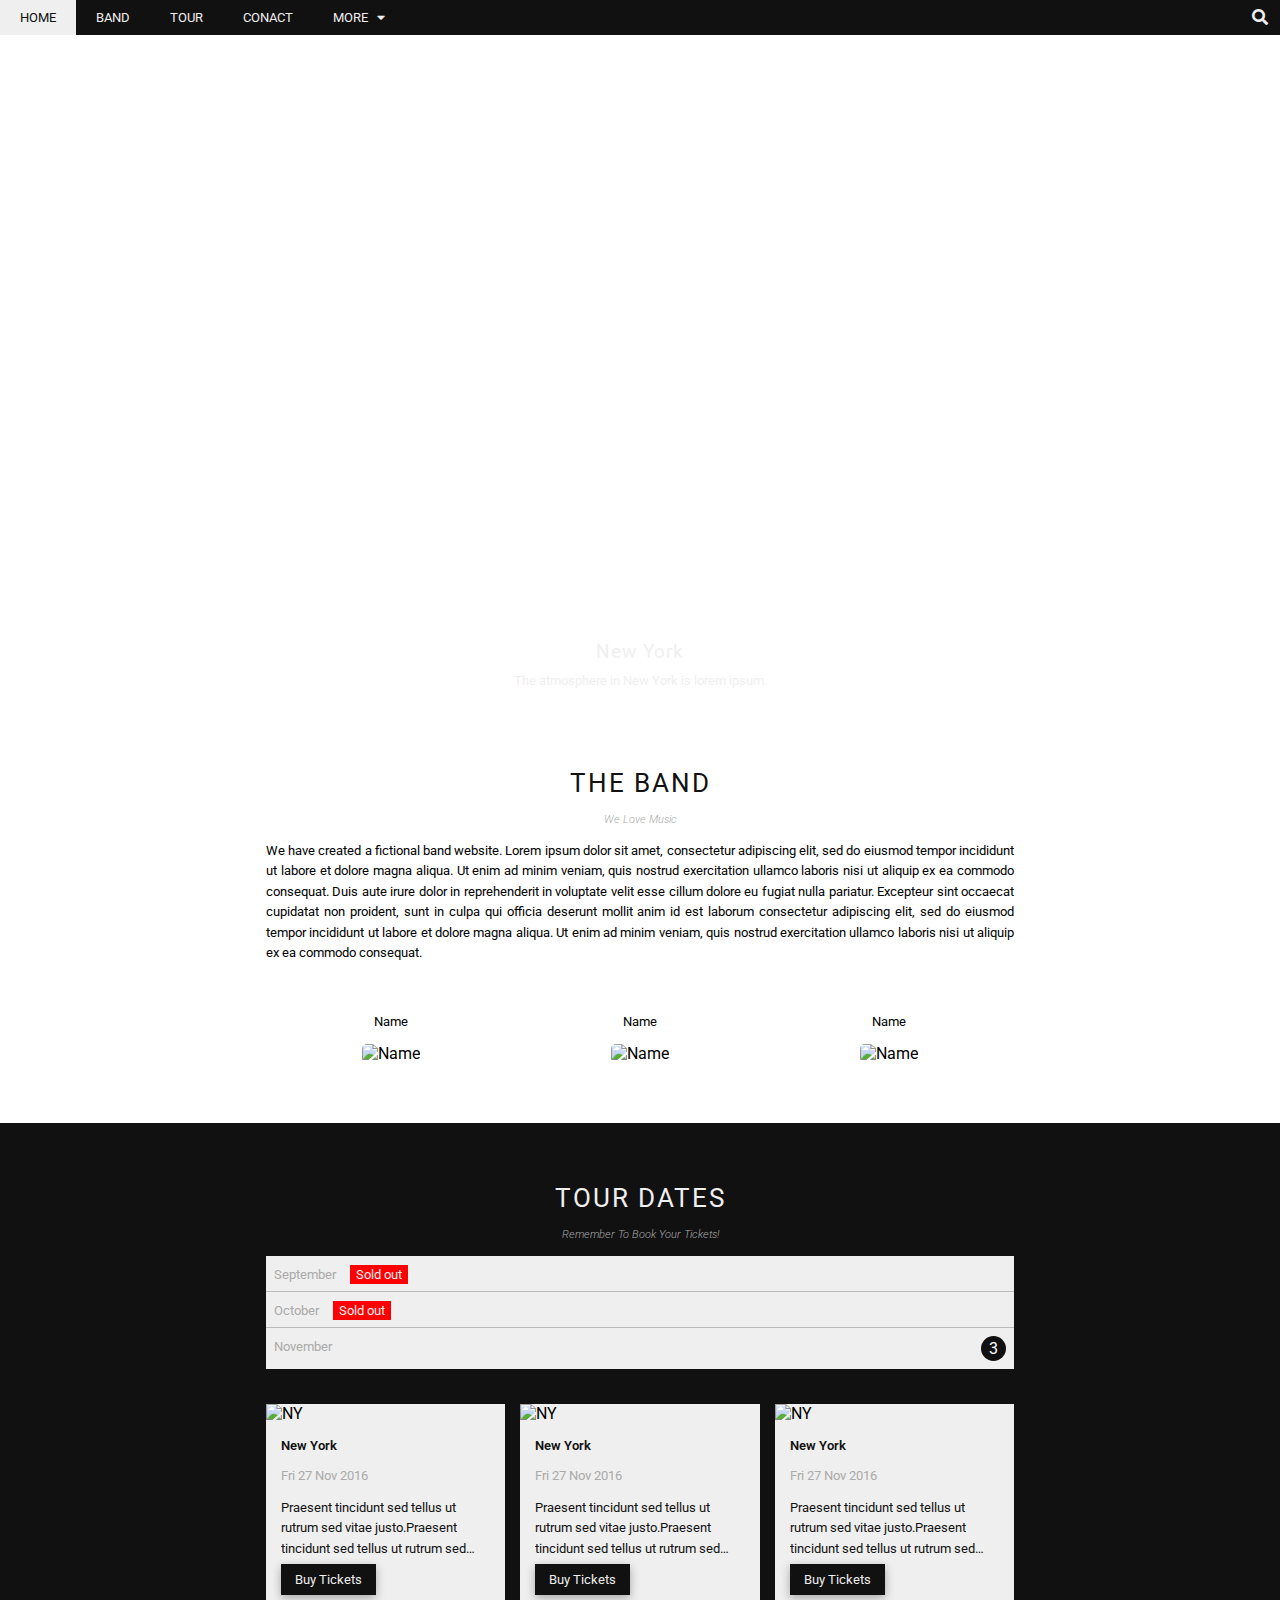
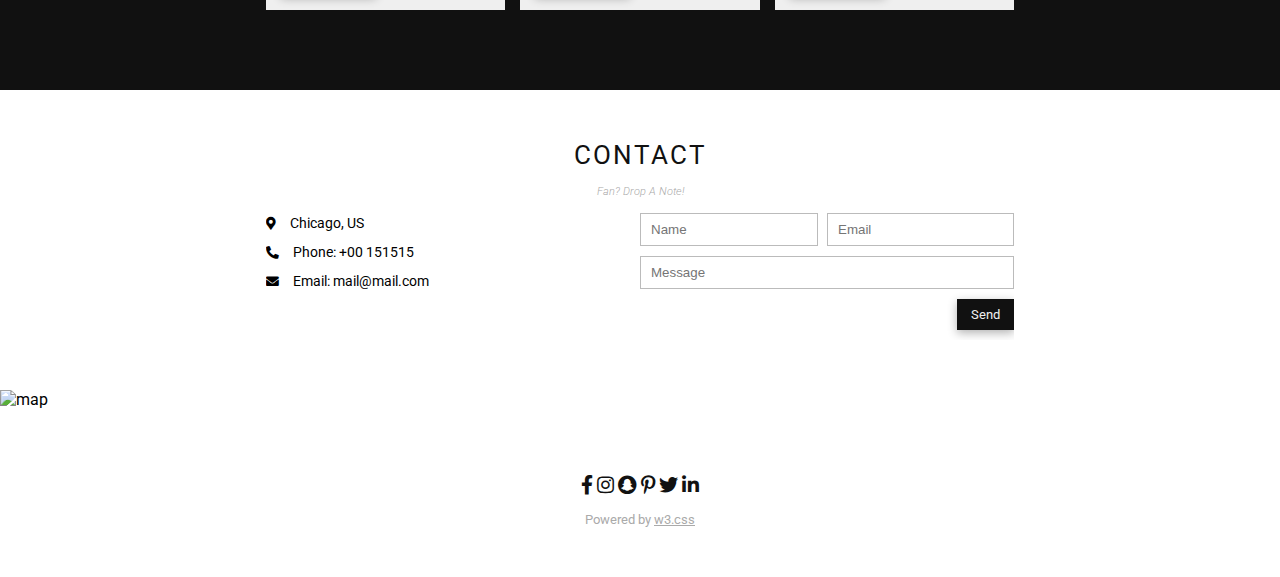
==== commit 58f65f99: "fixed bugs" ====
--- a/the-brand/index.html
+++ b/the-brand/index.html
@@ -11,6 +11,7 @@
       rel="stylesheet"
       href="https://cdnjs.cloudflare.com/ajax/libs/font-awesome/5.15.4/css/all.min.css"
     />
+    <link rel="shortcut icon" href="https://www.pngall.com/wp-content/uploads/3/Music-Band-PNG.png" type="image/x-icon">
   </head>
 
   <body>
@@ -19,15 +20,15 @@
         <ul>
           <li>
             <span class="pull-to-left">
-              <a href="javascript:void(0)">Home</a>
+              <a href="#">Home</a>
             </span>
             <span id="nav-menu-bars" class="pull-to-right">
               <i class="fa fa-bars"></i>
             </span>
           </li>
-          <li><a href="#">Band</a></li>
-          <li><a href="#">Tour</a></li>
-          <li><a href="#">Conact</a></li>
+          <li><a href="#band">Band</a></li>
+          <li><a href="#tour">Tour</a></li>
+          <li><a href="#contact">Conact</a></li>
           <li><a href="#">Merch</a></li>
           <li class="dropdown">
             <a href="#"> More &nbsp;&nbsp;<i class="fas fa-caret-down"></i> </a>
@@ -51,7 +52,7 @@
         </h3>
       </div>
     </div>
-    <div class="wrapper pt-50">
+    <div id="band" class="wrapper pt-50">
       <div class="band">
         <h1 class="band-title">The Band</h1>
         <h3 class="band-brief">We love music</h3>
@@ -99,7 +100,7 @@
         </div>
       </div>
     </div>
-    <div class="container bg-black p-50">
+    <div id="tour" class="container bg-black p-50">
       <div class="wrapper">
         <div class="tour">
           <h1 class="tour-title">Tour Dates</h1>
@@ -135,7 +136,7 @@
                   justo.Praesent tincidunt sed tellus ut rutrum sed vitae
                   justo.Praesent tincidunt sed tellus ut rutrum sed vitae justo.
                 </p>
-                <a href="#" class="btn btn-primary">Buy Tickets</a>
+                <a href="javascript:void(0)" class="btn btn-primary buy-ticket">Buy Tickets</a>
               </div>
             </div>
             <div class="tour-show">
@@ -152,7 +153,7 @@
                   justo.Praesent tincidunt sed tellus ut rutrum sed vitae
                   justo.Praesent tincidunt sed tellus ut rutrum sed vitae justo.
                 </p>
-                <a href="#" class="btn btn-primary">Buy Tickets</a>
+                <a href="javascript:void(0)" class="btn btn-primary buy-ticket">Buy Tickets</a>
               </div>
             </div>
             <div class="tour-show">
@@ -169,14 +170,14 @@
                   justo.Praesent tincidunt sed tellus ut rutrum sed vitae
                   justo.Praesent tincidunt sed tellus ut rutrum sed vitae justo.
                 </p>
-                <a href="#" class="btn btn-primary">Buy Tickets</a>
+                <a href="javascript:void(0)" class="btn btn-primary buy-ticket">Buy Tickets</a>
               </div>
             </div>
           </div>
         </div>
       </div>
     </div>
-    <div class="wrapper">
+    <div id="contact" class="wrapper">
       <div class="contact">
         <h1 class="contact-title">Contact</h1>
         <h3 class="contact-brief">Fan? Drop a note!</h3>
@@ -244,7 +245,39 @@
       </div>
       <div class="copyright">Powered by <a href="#">w3.css</a></div>
     </div>
-
+    <div class="modal">
+      <div class="modal-container">
+        <div class="modal-header">
+          <a href="javascript:void(0)">&times;</a>
+          <h1 class="modal-header-title">
+            <i class="fas fa-suitcase"></i>  &nbsp;Tickets
+          </h1>
+        </div>
+        <div class="modal-body">
+          <div class="modal-body-row">
+            <div class="modal-body-cell">
+              <label><i class="fas fa-shopping-cart"></i> Tickets, $15 per person</label>
+              <input type="text" class="modal-input" value="How many?"/>
+            </div>
+          </div>
+          <div class="modal-body-row">
+            <div class="modal-body-cell">
+              <label><i class="fas fa-user"></i> Send To</label>
+              <input type="text" class="modal-input" value="Enter email"/>
+            </div>
+          </div>
+          <div class="modal-body-row">
+            <div class="modal-body-cell">
+              <button type="button" class="btn btn-info w-100">Pay <i class="fas fa-check"></i></button>
+            </div>
+          </div>
+          <div class="modal-footer">
+            <a href="javascript:void(0)" class="btn btn-danger pull-to-left">Close &nbsp;<i class="fas fa-times"></i></a>
+            <div class="help pull-to-right">Need <a href="#">help?</a></div>
+          </div>        
+        </div>
+      </div>            
+    </div>
     <script src="js/main.js"></script>
   </body>
 </html>
--- a/the-brand/css/main.css
+++ b/the-brand/css/main.css
@@ -10,10 +10,17 @@
   --background-color-white: #efefef;
   --background-color-black: #111;
   --background-color-hover: #bbb;
+  --background-color-modal: #009688;
+  --background-color-modal-close: #f44336;
   --columns: 3;
 }
 
-body {
+html {
+  scroll-behavior: smooth;
+}
+
+
+body {  
   font-family: "Roboto", sans-serif;
   font-size: 16px;
 }
@@ -28,6 +35,10 @@
   padding: 8px 10px;
   border: 1px solid var(--background-color-hover);
   outline: none;
+}
+
+button {
+  border: none;
 }
 
 .nav {
@@ -59,6 +70,10 @@
   display: none;
 }
 
+#nav-menu-bars {
+  display: none;
+}
+
 .nav-menu ul li a {
   display: block;
   padding: 10px 20px;
@@ -107,6 +122,10 @@
 
   .dropdown {
     display: none;
+  }
+
+  #nav-menu-bars {
+    display: block;
   }
 }
 
@@ -301,22 +320,14 @@
 .tour-shows {
   padding: 20px 0;
   overflow: hidden;
-  margin-left: -15px;
-  /** begin shrink detail **/
-  display: flex;
-  flex-wrap: wrap;
-  /** end shrink detail **/
+  margin-left: -15px;    
 }
 
 .tour-show {
   float: left;
   width: calc(calc(100% / var(--columns)) - 15px);
   background: var(--background-color-white);
-  margin: 15px 0 0 15px;
-  /** begin shrink detail **/
-  display: flex;
-  flex-direction: column;
-  /** end shrink detail **/
+  margin: 15px 0 0 15px;      
 }
 
 @media only screen and (max-width: 767px) {
@@ -491,6 +502,16 @@
   background: var(--background-color-black);
 }
 
+.btn-info {
+  background: var(--background-color-modal);
+  color: white;
+}
+
+.btn-danger {
+  background: var(--background-color-modal-close);
+  color: white;
+}
+
 .bg-black {
   background: var(--background-color-black);
 }
@@ -537,9 +558,100 @@
 
 .p-50 {
   padding: 50px 0;
+}
+
+.w-100 {
+  width: 100%;
 }
 
 .container {
   max-width: 2000px;
   margin: 0 auto;
 }
+
+.modal{
+  position: fixed;
+  top: 0;
+  left: 0;
+  right: 0;  
+  bottom: 0;
+  z-index: 2;
+  background: rgba(0, 0, 0, 0.6);
+  display: none;  
+  justify-content: center;    
+  align-items: center;
+}
+
+.modal-container {
+  background: white;
+  width: calc(100% - 36px);  
+  min-height: 200px;
+  animation: fadeIn ease 0.5s;  
+}
+
+@keyframes fadeIn {
+  from {
+    transform: translateY(-100px);
+  }
+  to {
+    transform: translateY(0);
+  }
+}
+
+.modal-header{
+  background: var(--background-color-modal);
+  position: relative;
+  padding: 50px 0;
+}
+
+.modal-header a {
+  position: absolute;
+  top: 5px;
+  right: 10px;
+  font-size: 24px;
+}
+
+.modal-header h1 {
+  color: var(--font-color-white);
+  text-align: center;
+  font-size: 30px;
+}
+
+.modal-body{  
+  padding: 20px 15px 10px 15px;
+}
+
+.modal-body-row{
+  padding: 10px 0;
+}
+
+.modal-body-cell .modal-input{
+  margin-top: 10px;
+}
+
+.modal-body-cell i{
+  font-size: 14px;
+}
+
+.modal button {
+  padding: 16px;
+  cursor: pointer;
+}
+
+.modal button:hover {
+  background: var(--background-color-hover);
+}
+
+.modal-footer{
+  margin: 20px 0 5px 0;
+  overflow: hidden;
+}
+
+.modal-footer > a {
+  padding: 12px 15px;
+}
+
+.modal-footer .help a {
+  text-decoration: underline;
+  color: #2196F3;
+}
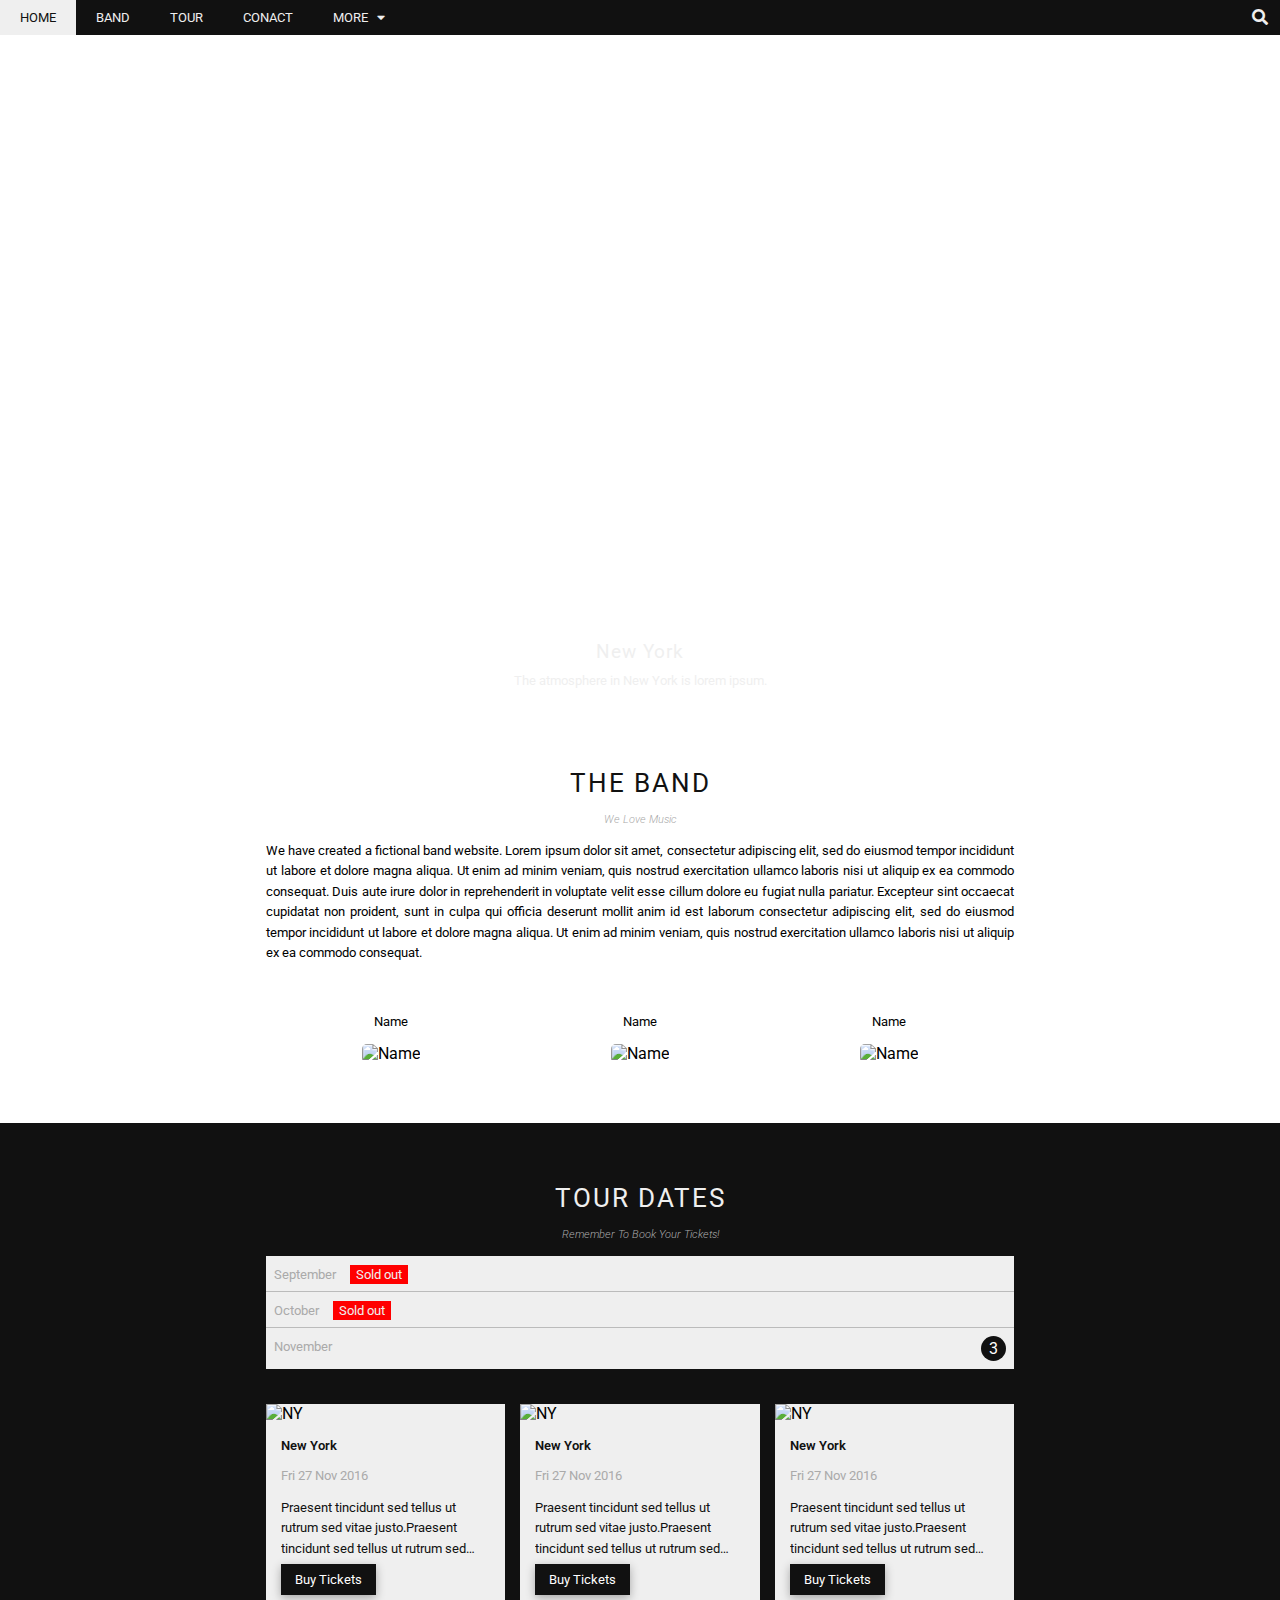
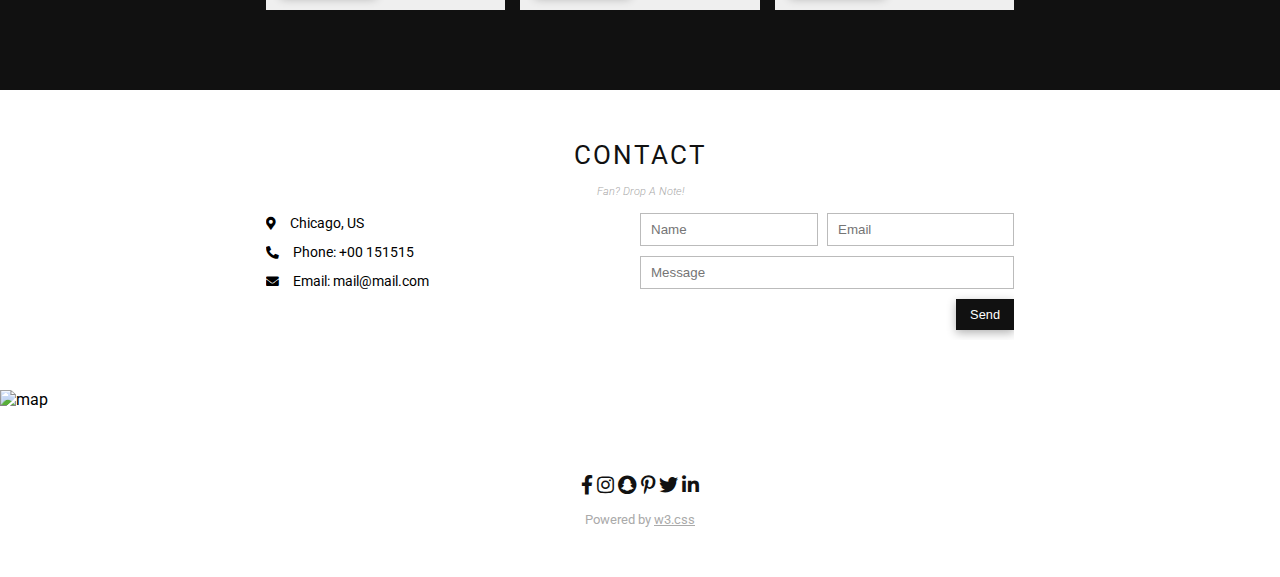
==== commit 4d7a3fe3: "fixed bugs" ====
--- a/the-brand/index.html
+++ b/the-brand/index.html
@@ -200,15 +200,17 @@
           </ul>
         </div>
         <div class="contact-form">
+          <form action="">
           <div class="contact-form-row">
             <div class="contact-form-column">
-              <input type="text" class="contact-form-name" placeholder="Name" />
+              <input type="text" required class="contact-form-name" placeholder="Name" />
             </div>
             <div class="contact-form-column">
               <input
                 type="text"
                 class="contact-form-email"
                 placeholder="Email"
+                required 
               />
             </div>
           </div>
@@ -218,14 +220,16 @@
                 type="text"
                 class="contact-form-message"
                 placeholder="Message"
+                required 
               />
             </div>
           </div>
           <div class="contact-form-row">
             <div class="contact-form-column">
-              <a href="#" class="btn btn-primary pull-to-right">Send</a>
-            </div>
-          </div>
+              <button type="submit" class="btn btn-primary pull-to-right">Send</button>
+            </div>
+          </div>
+        </form>
         </div>
       </div>
     </div>
@@ -256,14 +260,14 @@
         <div class="modal-body">
           <div class="modal-body-row">
             <div class="modal-body-cell">
-              <label><i class="fas fa-shopping-cart"></i> Tickets, $15 per person</label>
-              <input type="text" class="modal-input" value="How many?"/>
+              <label for="modal-quantity"><i class="fas fa-shopping-cart"></i> Tickets, $15 per person</label>
+              <input id="modal-quantity" type="text" class="modal-input" value="How many?"/>
             </div>
           </div>
           <div class="modal-body-row">
             <div class="modal-body-cell">
-              <label><i class="fas fa-user"></i> Send To</label>
-              <input type="text" class="modal-input" value="Enter email"/>
+              <label for="modal-email"><i class="fas fa-user"></i> Send To</label>
+              <input id="modal-email" type="text" class="modal-input" value="Enter email"/>
             </div>
           </div>
           <div class="modal-body-row">
@@ -273,7 +277,7 @@
           </div>
           <div class="modal-footer">
             <a href="javascript:void(0)" class="btn btn-danger pull-to-left">Close &nbsp;<i class="fas fa-times"></i></a>
-            <div class="help pull-to-right">Need <a href="#">help?</a></div>
+            <div class="help pull-to-right">Need <a href="javascript:void(0)">help?</a></div>
           </div>        
         </div>
       </div>            
--- a/the-brand/css/main.css
+++ b/the-brand/css/main.css
@@ -500,6 +500,7 @@
 
 .btn-primary {
   background: var(--background-color-black);
+  color: white;
 }
 
 .btn-info {
@@ -585,6 +586,7 @@
 .modal-container {
   background: white;
   width: calc(100% - 36px);  
+  max-width: 800px;
   min-height: 200px;
   animation: fadeIn ease 0.5s;  
 }
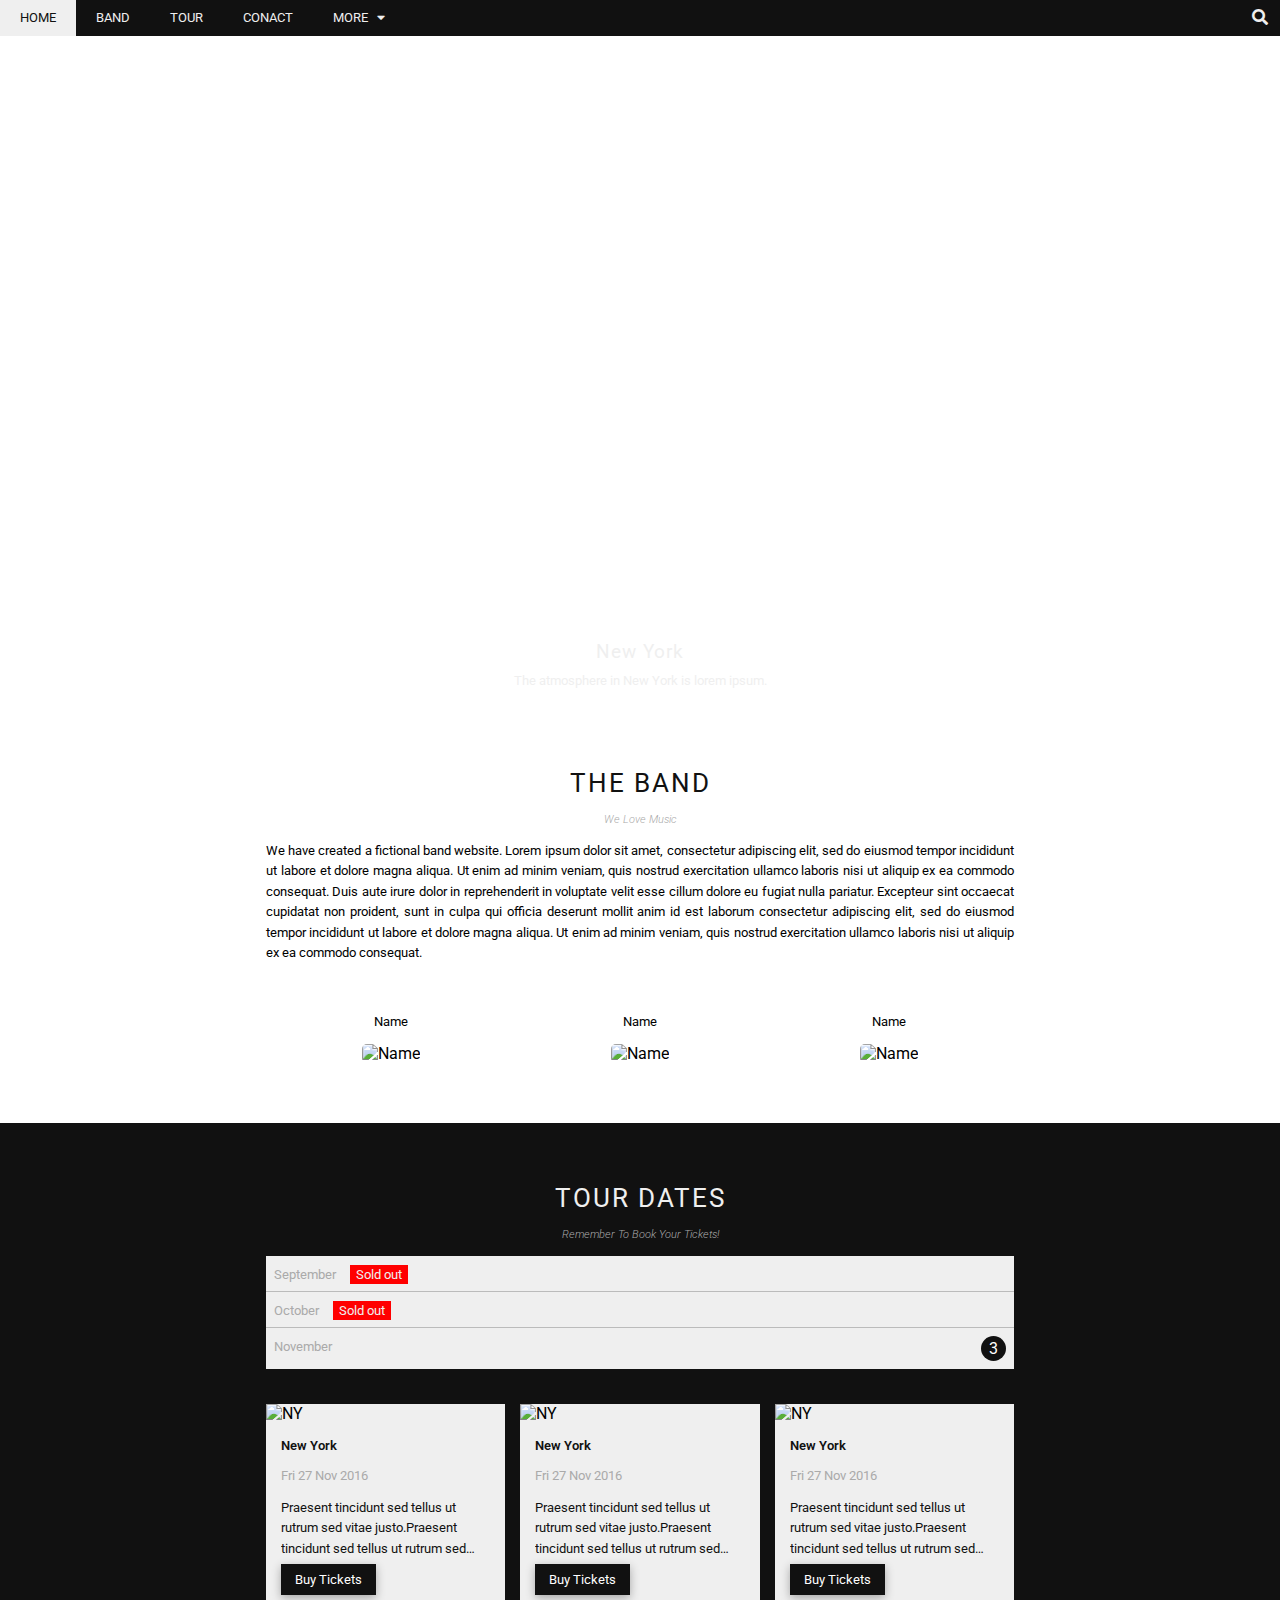
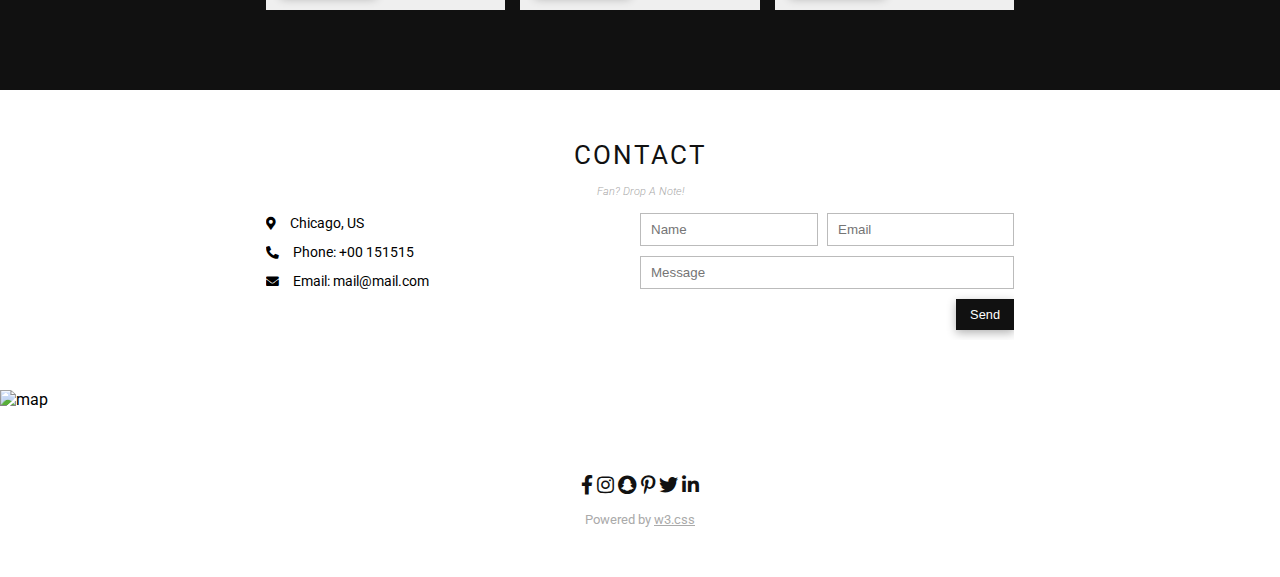
==== commit e5c99733: "fixed bugs" ====
--- a/the-brand/index.html
+++ b/the-brand/index.html
@@ -19,7 +19,7 @@
       <div class="nav-menu">
         <ul>
           <li>
-            <span class="pull-to-left">
+            <span id="nav-menu-home" class="pull-to-left">
               <a href="#">Home</a>
             </span>
             <span id="nav-menu-bars" class="pull-to-right">
--- a/the-brand/css/main.css
+++ b/the-brand/css/main.css
@@ -81,6 +81,10 @@
   font-size: 0.8rem;
 }
 
+#nav-menu-home a{
+  line-height: 16px;
+}
+
 @media only screen and (max-width: 767px) {
   .nav-menu ul li {
     float: none;
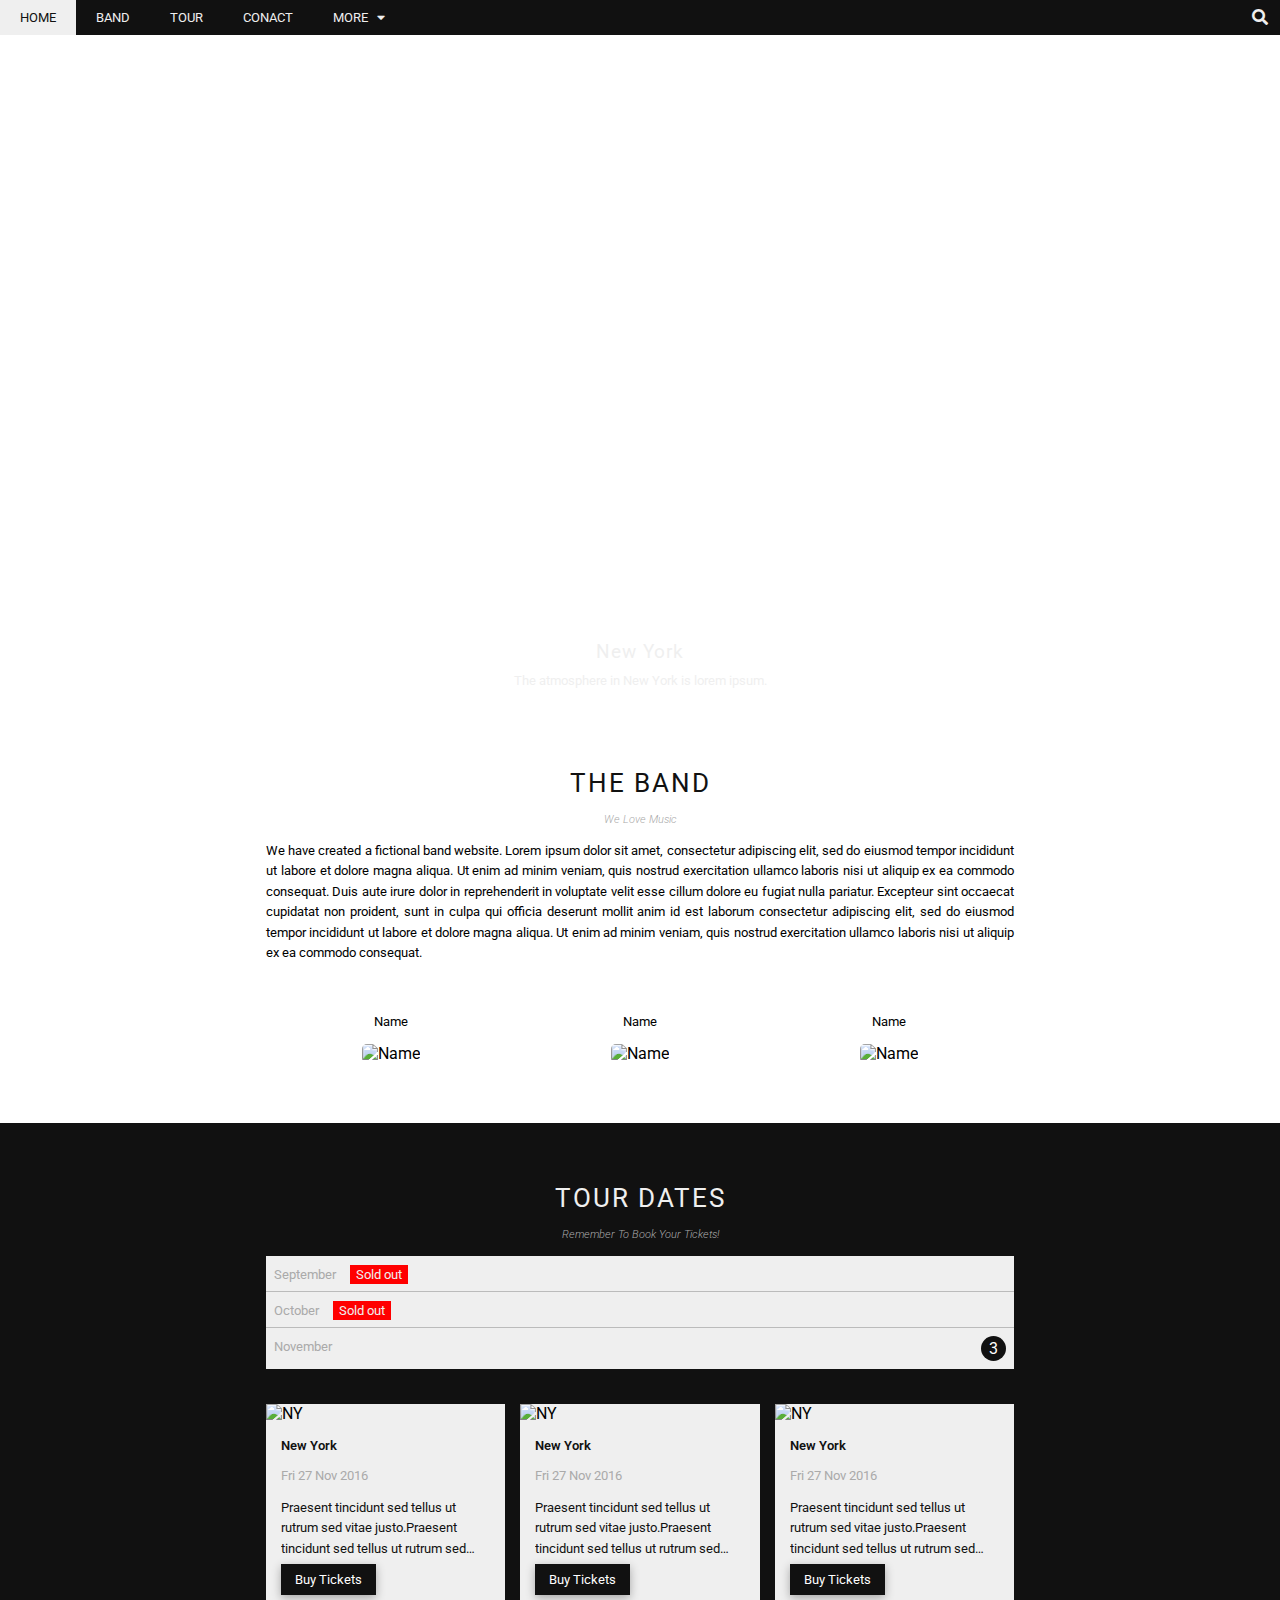
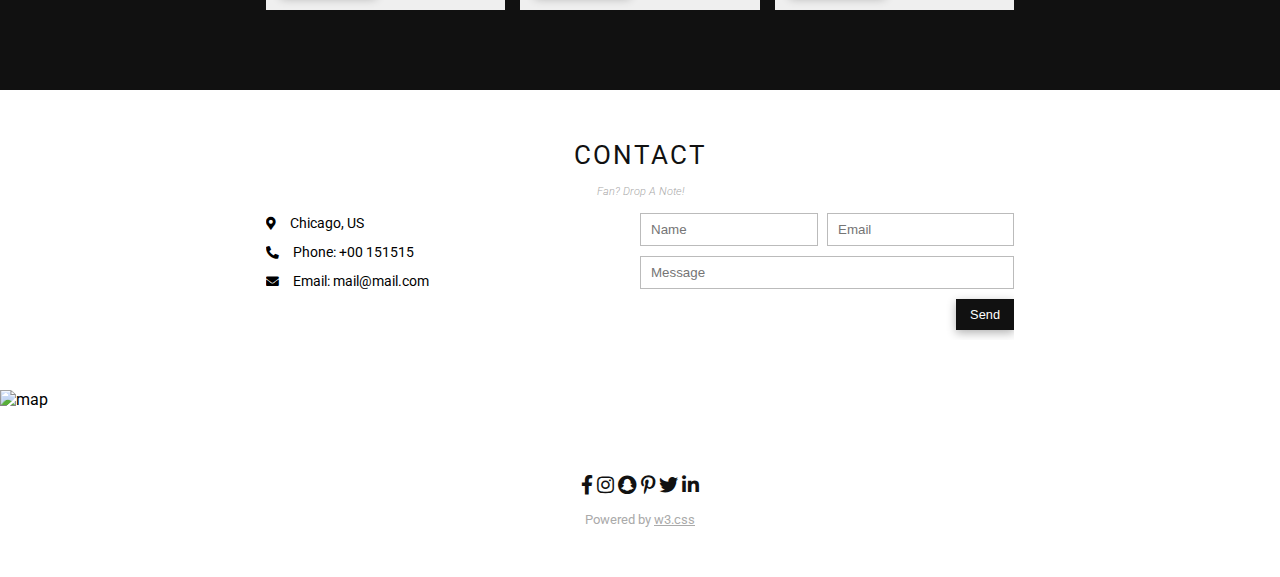
==== commit 07f72951: "fixed bugs" ====
--- a/the-brand/index.html
+++ b/the-brand/index.html
@@ -19,7 +19,7 @@
       <div class="nav-menu">
         <ul>
           <li>
-            <span id="nav-menu-home" class="pull-to-left">
+            <span class="pull-to-left">
               <a href="#">Home</a>
             </span>
             <span id="nav-menu-bars" class="pull-to-right">
--- a/the-brand/css/main.css
+++ b/the-brand/css/main.css
@@ -81,10 +81,6 @@
   font-size: 0.8rem;
 }
 
-#nav-menu-home a{
-  line-height: 16px;
-}
-
 @media only screen and (max-width: 767px) {
   .nav-menu ul li {
     float: none;
@@ -106,7 +102,7 @@
 
   .pull-to-right i {
     color: var(--font-color-white);
-    padding: 10px;
+    padding: 10px 10px 9px 10px;
     display: block;
   }
 
@@ -164,7 +160,7 @@
 
 .nav-search a {
   display: block;
-  padding: 8px 12px;
+  padding: 8px 12px 8px 12px;
 }
 
 .nav-search a:hover {
